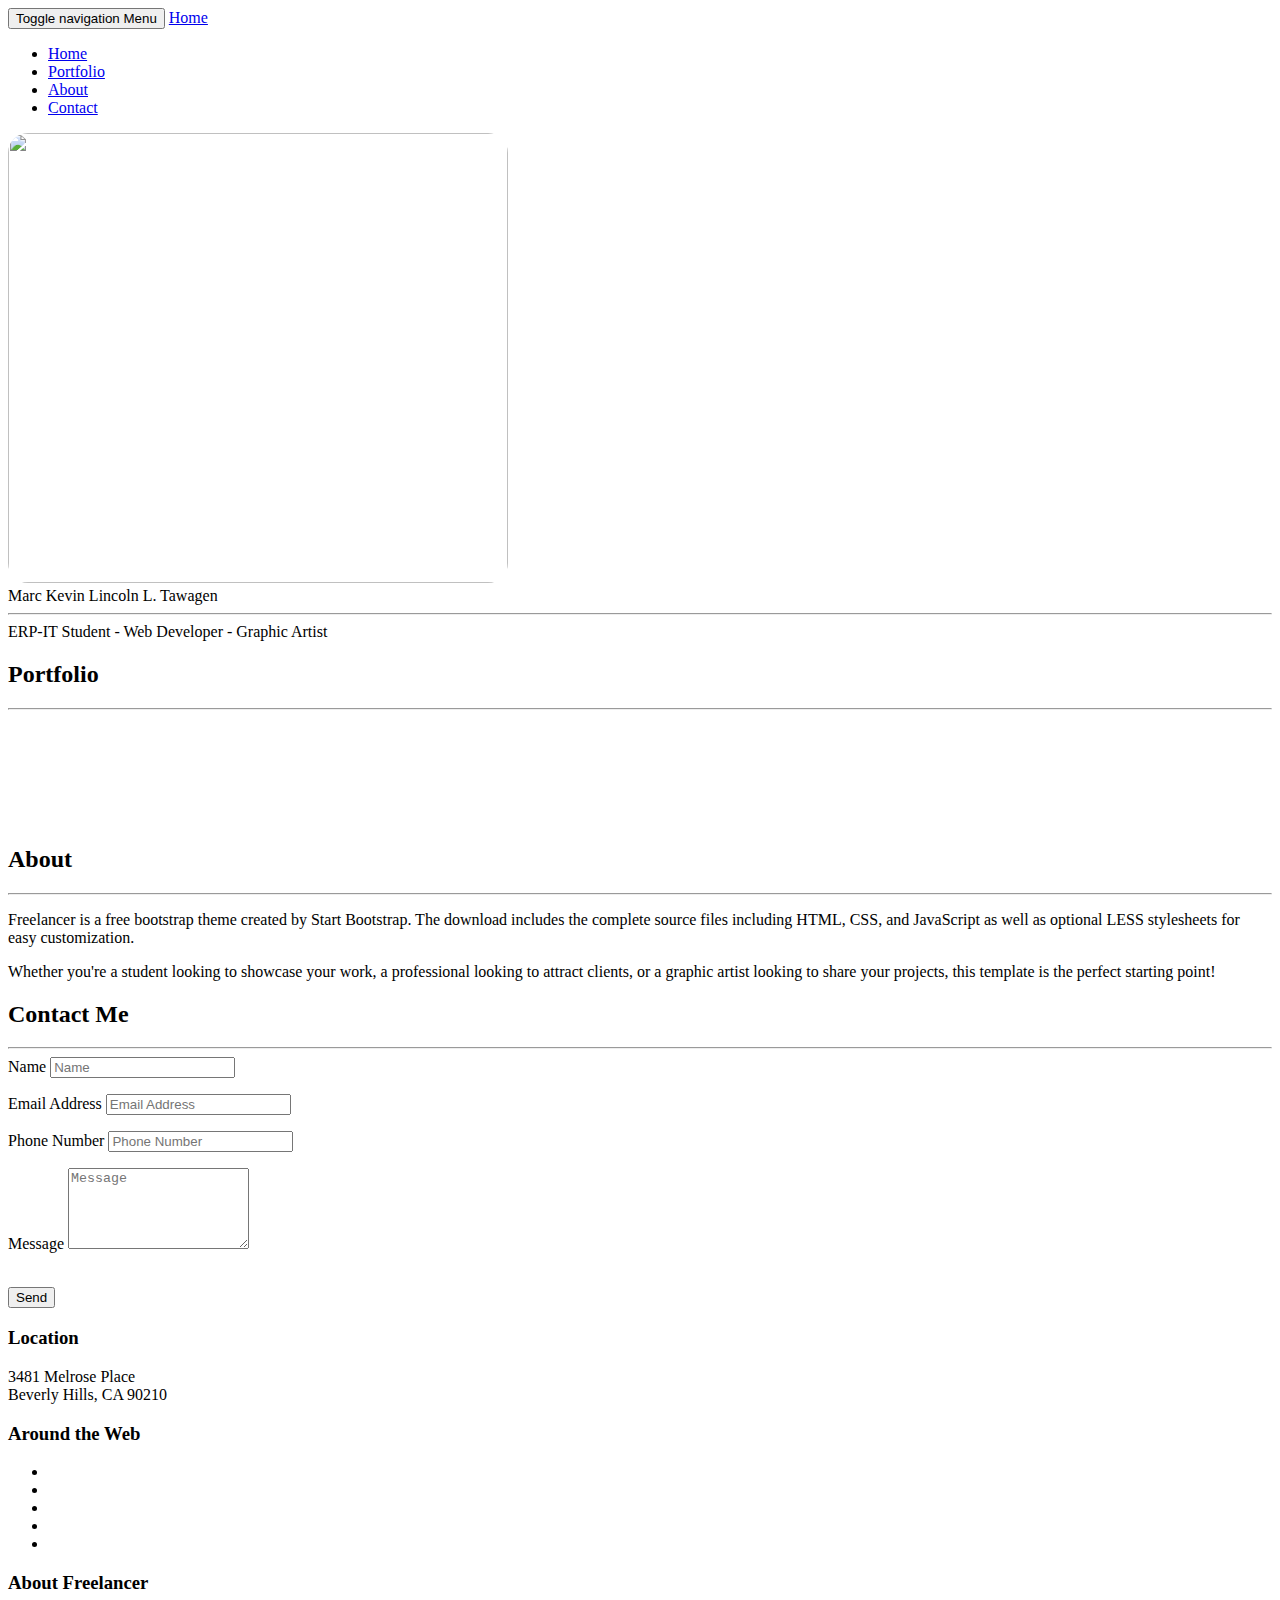
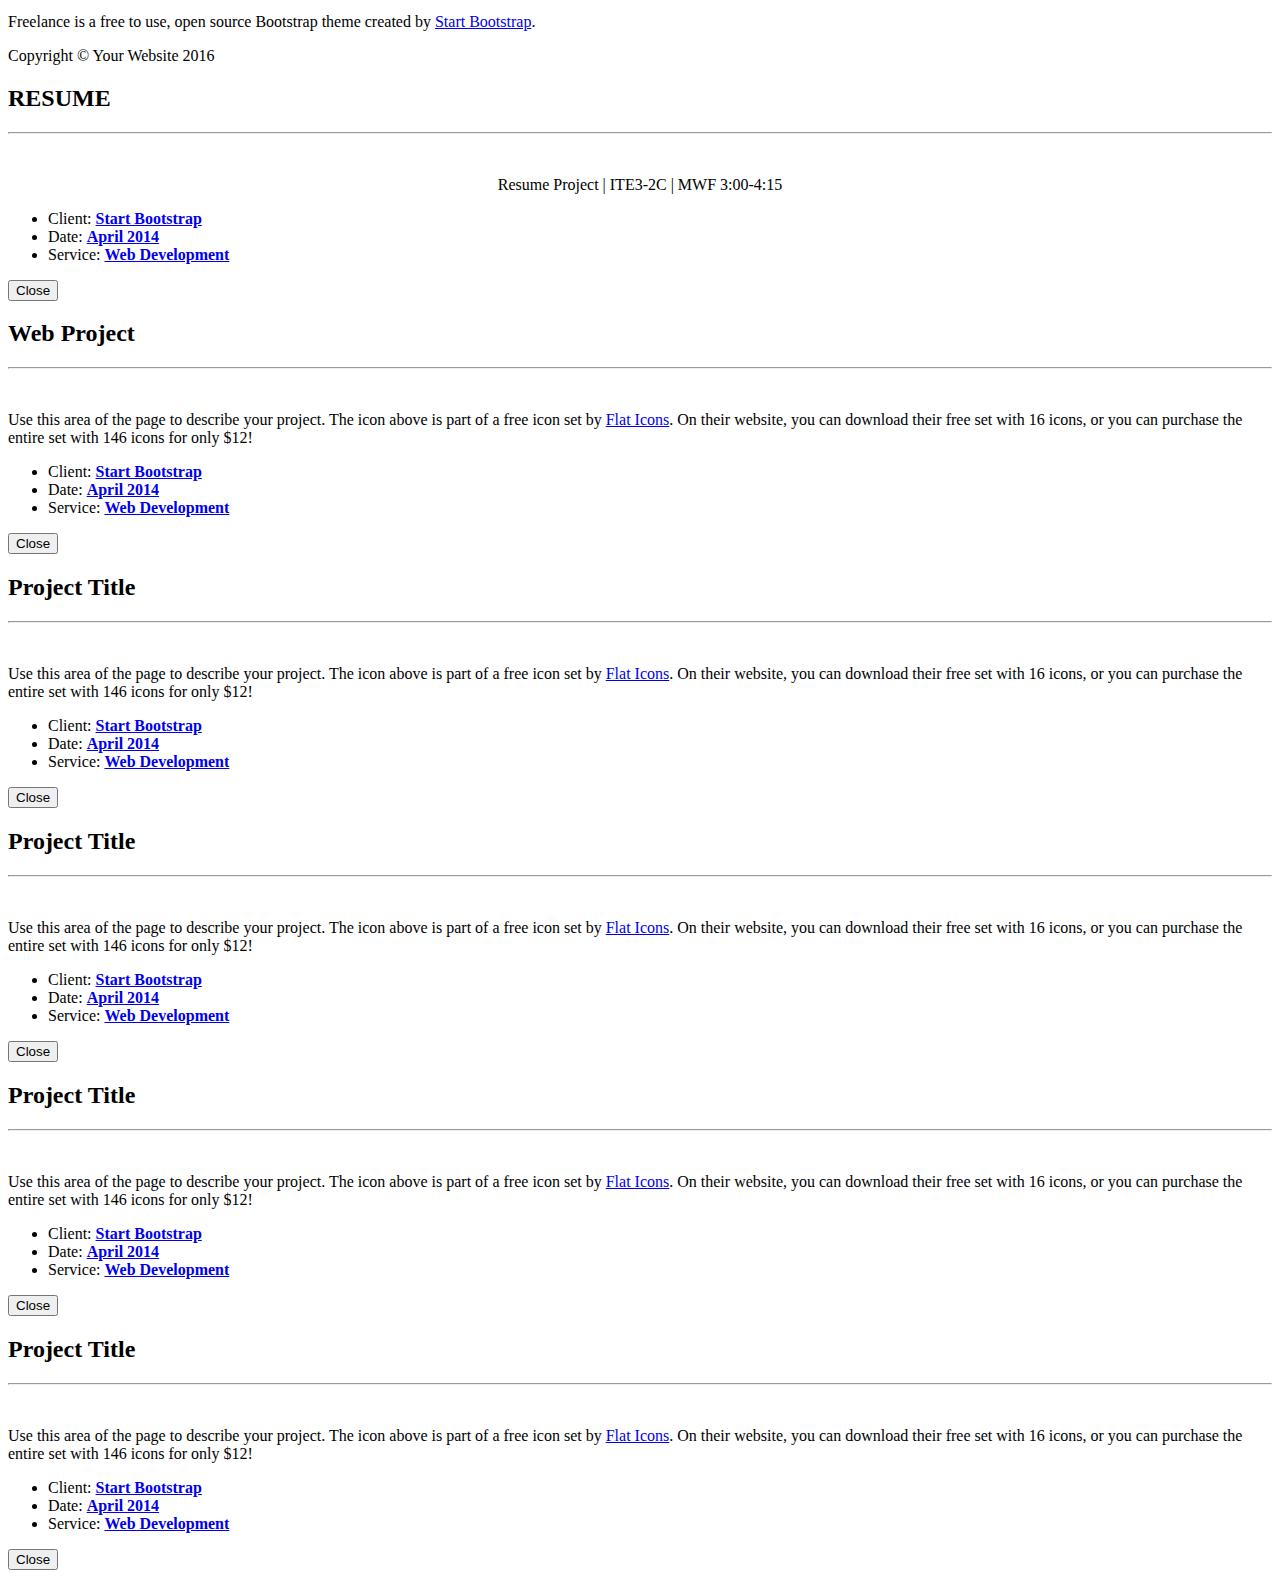
==== index.html @ cbc8b7be "Update index.html" ====
<!DOCTYPE html>
<html lang="en">

<head>

    <meta charset="utf-8">
    <meta http-equiv="X-UA-Compatible" content="IE=edge">
    <meta name="viewport" content="width=device-width, initial-scale=1">
    <meta name="description" content="">
    <meta name="author" content="">

    <title>Tawagen, Marc Kevin Lincoln L.</title>

    <!-- Bootstrap Core CSS -->
    <link href="vendor/bootstrap/css/bootstrap.min.css" rel="stylesheet">

    <!-- Theme CSS -->
    <link href="css/freelancer.min.css" rel="stylesheet">

    <!-- Custom Fonts -->
    <link href="vendor/font-awesome/css/font-awesome.min.css" rel="stylesheet" type="text/css">
    <link href="https://fonts.googleapis.com/css?family=Montserrat:400,700" rel="stylesheet" type="text/css">
    <link href="https://fonts.googleapis.com/css?family=Lato:400,700,400italic,700italic" rel="stylesheet" type="text/css">

    <!-- HTML5 Shim and Respond.js IE8 support of HTML5 elements and media queries -->
    <!-- WARNING: Respond.js doesn't work if you view the page via file:// -->
    <!--[if lt IE 9]>
        <script src="https://oss.maxcdn.com/libs/html5shiv/3.7.0/html5shiv.js"></script>
        <script src="https://oss.maxcdn.com/libs/respond.js/1.4.2/respond.min.js"></script>
    <![endif]-->

</head>

<body id="page-top" class="index">

    <!-- Navigation -->
    <nav id="mainNav" class="navbar navbar-default navbar-fixed-top navbar-custom">
        <div class="container">
            <!-- Brand and toggle get grouped for better mobile display -->
            <div class="navbar-header page-scroll">
                <button type="button" class="navbar-toggle" data-toggle="collapse" data-target="#bs-example-navbar-collapse-1">
                    <span class="sr-only">Toggle navigation</span> Menu <i class="fa fa-bars"></i>
                </button>
                <a class="navbar-brand" href="#page-top">Home</a>
            </div>

            <!-- Collect the nav links, forms, and other content for toggling -->
            <div class="collapse navbar-collapse" id="bs-example-navbar-collapse-1">
                <ul class="nav navbar-nav navbar-right">
                    <li class="hidden">
                        <a href="#page-top">Home</a>
                    </li>
                    <li class="page-scroll">
                        <a href="#portfolio">Portfolio</a>
                    </li>
                    <li class="page-scroll">
                        <a href="#about">About</a>
                    </li>
                    <li class="page-scroll">
                        <a href="#contact">Contact</a>
                    </li>
                </ul>
            </div>
            <!-- /.navbar-collapse -->
        </div>
        <!-- /.container-fluid -->
    </nav>

    <!-- Header -->
    <header>
        <div class="container">
            <div class="row">
                <div class="col-lg-12">
                    <img class="img-responsive" src="img/image.jpg" alt="" style="border-radius: 20px 20px 20px 20px; width: 500px; height: 450px">
                    <div class="intro-text">
                        <span class="name">Marc Kevin Lincoln L. Tawagen</span>
                        <hr class="star-light">
                        <span class="skills">ERP-IT Student - Web Developer - Graphic Artist </span>
                    </div>
                </div>
            </div>
        </div>
    </header>

    <!-- Portfolio Grid Section -->
    <section id="portfolio">
        <div class="container">
            <div class="row">
                <div class="col-lg-12 text-center">
                    <h2>Portfolio</h2>
                    <hr class="star-primary">
                </div>
            </div>
            <div class="row">
                <div class="col-sm-4 portfolio-item">
                    <a href="#portfolioModal1" class="portfolio-link" data-toggle="modal">
                        <div class="caption">
                            <div class="caption-content">
                                <i class="fa fa-search-plus fa-3x"></i>
                            </div>
                        </div>
                        <img src="resume.PNG" class="img-responsive" alt="">
                    </a>
                </div>
                <div class="col-sm-4 portfolio-item">
                    <a href="#portfolioModal2" class="portfolio-link" data-toggle="modal">
                        <div class="caption">
                            <div class="caption-content">
                                <i class="fa fa-search-plus fa-3x"></i>
                            </div>
                        </div>
                        <img src="web.PNG" class="img-responsive" alt="">
                    </a>
                </div>
                <div class="col-sm-4 portfolio-item">
                    <a href="#portfolioModal3" class="portfolio-link" data-toggle="modal">
                        <div class="caption">
                            <div class="caption-content">
                                <i class="fa fa-search-plus fa-3x"></i>
                            </div>
                        </div>
                        <img src="img/portfolio/circus.png" class="img-responsive" alt="">
                    </a>
                </div>
                <div class="col-sm-4 portfolio-item">
                    <a href="#portfolioModal4" class="portfolio-link" data-toggle="modal">
                        <div class="caption">
                            <div class="caption-content">
                                <i class="fa fa-search-plus fa-3x"></i>
                            </div>
                        </div>
                        <img src="img/portfolio/game.png" class="img-responsive" alt="">
                    </a>
                </div>
                <div class="col-sm-4 portfolio-item">
                    <a href="#portfolioModal5" class="portfolio-link" data-toggle="modal">
                        <div class="caption">
                            <div class="caption-content">
                                <i class="fa fa-search-plus fa-3x"></i>
                            </div>
                        </div>
                        <img src="img/portfolio/safe.png" class="img-responsive" alt="">
                    </a>
                </div>
                <div class="col-sm-4 portfolio-item">
                    <a href="#portfolioModal6" class="portfolio-link" data-toggle="modal">
                        <div class="caption">
                            <div class="caption-content">
                                <i class="fa fa-search-plus fa-3x"></i>
                            </div>
                        </div>
                        <img src="img/portfolio/submarine.png" class="img-responsive" alt="">
                    </a>
                </div>
            </div>
        </div>
    </section>

    <!-- About Section -->
    <section class="success" id="about">
        <div class="container">
            <div class="row">
                <div class="col-lg-12 text-center">
                    <h2>About</h2>
                    <hr class="star-light">
                </div>
            </div>
            <div class="row">
                <div class="col-lg-4 col-lg-offset-2">
                    <p>Freelancer is a free bootstrap theme created by Start Bootstrap. The download includes the complete source files including HTML, CSS, and JavaScript as well as optional LESS stylesheets for easy customization.</p>
                </div>
                <div class="col-lg-4">
                    <p>Whether you're a student looking to showcase your work, a professional looking to attract clients, or a graphic artist looking to share your projects, this template is the perfect starting point!</p>
                </div>
            </div>
        </div>
    </section>

    <!-- Contact Section -->
    <section id="contact">
        <div class="container">
            <div class="row">
                <div class="col-lg-12 text-center">
                    <h2>Contact Me</h2>
                    <hr class="star-primary">
                </div>
            </div>
            <div class="row">
                <div class="col-lg-8 col-lg-offset-2">
                    <!-- To configure the contact form email address, go to mail/contact_me.php and update the email address in the PHP file on line 19. -->
                    <!-- The form should work on most web servers, but if the form is not working you may need to configure your web server differently. -->
                    <form name="sentMessage" id="contactForm" novalidate>
                        <div class="row control-group">
                            <div class="form-group col-xs-12 floating-label-form-group controls">
                                <label>Name</label>
                                <input type="text" class="form-control" placeholder="Name" id="name" required data-validation-required-message="Please enter your name.">
                                <p class="help-block text-danger"></p>
                            </div>
                        </div>
                        <div class="row control-group">
                            <div class="form-group col-xs-12 floating-label-form-group controls">
                                <label>Email Address</label>
                                <input type="email" class="form-control" placeholder="Email Address" id="email" required data-validation-required-message="Please enter your email address.">
                                <p class="help-block text-danger"></p>
                            </div>
                        </div>
                        <div class="row control-group">
                            <div class="form-group col-xs-12 floating-label-form-group controls">
                                <label>Phone Number</label>
                                <input type="tel" class="form-control" placeholder="Phone Number" id="phone" required data-validation-required-message="Please enter your phone number.">
                                <p class="help-block text-danger"></p>
                            </div>
                        </div>
                        <div class="row control-group">
                            <div class="form-group col-xs-12 floating-label-form-group controls">
                                <label>Message</label>
                                <textarea rows="5" class="form-control" placeholder="Message" id="message" required data-validation-required-message="Please enter a message."></textarea>
                                <p class="help-block text-danger"></p>
                            </div>
                        </div>
                        <br>
                        <div id="success"></div>
                        <div class="row">
                            <div class="form-group col-xs-12">
                                <button type="submit" class="btn btn-success btn-lg">Send</button>
                            </div>
                        </div>
                    </form>
                </div>
            </div>
        </div>
    </section>

    <!-- Footer -->
    <footer class="text-center">
        <div class="footer-above">
            <div class="container">
                <div class="row">
                    <div class="footer-col col-md-4">
                        <h3>Location</h3>
                        <p>3481 Melrose Place
                            <br>Beverly Hills, CA 90210</p>
                    </div>
                    <div class="footer-col col-md-4">
                        <h3>Around the Web</h3>
                        <ul class="list-inline">
                            <li>
                                <a href="#" class="btn-social btn-outline"><i class="fa fa-fw fa-facebook"></i></a>
                            </li>
                            <li>
                                <a href="#" class="btn-social btn-outline"><i class="fa fa-fw fa-google-plus"></i></a>
                            </li>
                            <li>
                                <a href="#" class="btn-social btn-outline"><i class="fa fa-fw fa-twitter"></i></a>
                            </li>
                            <li>
                                <a href="#" class="btn-social btn-outline"><i class="fa fa-fw fa-linkedin"></i></a>
                            </li>
                            <li>
                                <a href="#" class="btn-social btn-outline"><i class="fa fa-fw fa-dribbble"></i></a>
                            </li>
                        </ul>
                    </div>
                    <div class="footer-col col-md-4">
                        <h3>About Freelancer</h3>
                        <p>Freelance is a free to use, open source Bootstrap theme created by <a href="http://startbootstrap.com">Start Bootstrap</a>.</p>
                    </div>
                </div>
            </div>
        </div>
        <div class="footer-below">
            <div class="container">
                <div class="row">
                    <div class="col-lg-12">
                        Copyright &copy; Your Website 2016
                    </div>
                </div>
            </div>
        </div>
    </footer>

    <!-- Scroll to Top Button (Only visible on small and extra-small screen sizes) -->
    <div class="scroll-top page-scroll hidden-sm hidden-xs hidden-lg hidden-md">
        <a class="btn btn-primary" href="#page-top">
            <i class="fa fa-chevron-up"></i>
        </a>
    </div>

    <!-- Portfolio Modals -->
    <div class="portfolio-modal modal fade" id="portfolioModal1" tabindex="-1" role="dialog" aria-hidden="true">
        <div class="modal-content">
            <div class="close-modal" data-dismiss="modal">
                <div class="lr">
                    <div class="rl">
                    </div>
                </div>
            </div>
            <div class="container">
                <div class="row">
                    <div class="col-lg-8 col-lg-offset-2">
                        <div class="modal-body">
                            <h2>RESUME</h2>
                            <hr class="star-primary">
                            <a href="Resume.html">
                            <img src="resume.PNG" class="img-responsive img-centered" alt="">
                            </a>
                            <p style="text-align: center">Resume Project | ITE3-2C | MWF 3:00-4:15</p>
                            <ul class="list-inline item-details">
                                <li>Client:
                                    <strong><a href="http://startbootstrap.com">Start Bootstrap</a>
                                    </strong>
                                </li>
                                <li>Date:
                                    <strong><a href="http://startbootstrap.com">April 2014</a>
                                    </strong>
                                </li>
                                <li>Service:
                                    <strong><a href="http://startbootstrap.com">Web Development</a>
                                    </strong>
                                </li>
                            </ul>
                            <button type="button" class="btn btn-default" data-dismiss="modal"><i class="fa fa-times"></i> Close</button>
                        </div>
                    </div>
                </div>
            </div>
        </div>
    </div>
    <div class="portfolio-modal modal fade" id="portfolioModal2" tabindex="-1" role="dialog" aria-hidden="true">
        <div class="modal-content">
            <div class="close-modal" data-dismiss="modal">
                <div class="lr">
                    <div class="rl">
                    </div>
                </div>
            </div>
            <div class="container">
                <div class="row">
                    <div class="col-lg-8 col-lg-offset-2">
                        <div class="modal-body">
                            <h2>Web Project</h2>
                            <hr class="star-primary">
                            <a href="UC Online Shop.html">
                            <img src="web.PNG" class="img-responsive img-centered" alt="">
                            </a>
                            <p>Use this area of the page to describe your project. The icon above is part of a free icon set by <a href="https://sellfy.com/p/8Q9P/jV3VZ/">Flat Icons</a>. On their website, you can download their free set with 16 icons, or you can purchase the entire set with 146 icons for only $12!</p>
                            <ul class="list-inline item-details">
                                <li>Client:
                                    <strong><a href="http://startbootstrap.com">Start Bootstrap</a>
                                    </strong>
                                </li>
                                <li>Date:
                                    <strong><a href="http://startbootstrap.com">April 2014</a>
                                    </strong>
                                </li>
                                <li>Service:
                                    <strong><a href="http://startbootstrap.com">Web Development</a>
                                    </strong>
                                </li>
                            </ul>
                            <button type="button" class="btn btn-default" data-dismiss="modal"><i class="fa fa-times"></i> Close</button>
                        </div>
                    </div>
                </div>
            </div>
        </div>
    </div>
    <div class="portfolio-modal modal fade" id="portfolioModal3" tabindex="-1" role="dialog" aria-hidden="true">
        <div class="modal-content">
            <div class="close-modal" data-dismiss="modal">
                <div class="lr">
                    <div class="rl">
                    </div>
                </div>
            </div>
            <div class="container">
                <div class="row">
                    <div class="col-lg-8 col-lg-offset-2">
                        <div class="modal-body">
                            <h2>Project Title</h2>
                            <hr class="star-primary">
                            <img src="img/portfolio/circus.png" class="img-responsive img-centered" alt="">
                            <p>Use this area of the page to describe your project. The icon above is part of a free icon set by <a href="https://sellfy.com/p/8Q9P/jV3VZ/">Flat Icons</a>. On their website, you can download their free set with 16 icons, or you can purchase the entire set with 146 icons for only $12!</p>
                            <ul class="list-inline item-details">
                                <li>Client:
                                    <strong><a href="http://startbootstrap.com">Start Bootstrap</a>
                                    </strong>
                                </li>
                                <li>Date:
                                    <strong><a href="http://startbootstrap.com">April 2014</a>
                                    </strong>
                                </li>
                                <li>Service:
                                    <strong><a href="http://startbootstrap.com">Web Development</a>
                                    </strong>
                                </li>
                            </ul>
                            <button type="button" class="btn btn-default" data-dismiss="modal"><i class="fa fa-times"></i> Close</button>
                        </div>
                    </div>
                </div>
            </div>
        </div>
    </div>
    <div class="portfolio-modal modal fade" id="portfolioModal4" tabindex="-1" role="dialog" aria-hidden="true">
        <div class="modal-content">
            <div class="close-modal" data-dismiss="modal">
                <div class="lr">
                    <div class="rl">
                    </div>
                </div>
            </div>
            <div class="container">
                <div class="row">
                    <div class="col-lg-8 col-lg-offset-2">
                        <div class="modal-body">
                            <h2>Project Title</h2>
                            <hr class="star-primary">
                            <img src="img/portfolio/game.png" class="img-responsive img-centered" alt="">
                            <p>Use this area of the page to describe your project. The icon above is part of a free icon set by <a href="https://sellfy.com/p/8Q9P/jV3VZ/">Flat Icons</a>. On their website, you can download their free set with 16 icons, or you can purchase the entire set with 146 icons for only $12!</p>
                            <ul class="list-inline item-details">
                                <li>Client:
                                    <strong><a href="http://startbootstrap.com">Start Bootstrap</a>
                                    </strong>
                                </li>
                                <li>Date:
                                    <strong><a href="http://startbootstrap.com">April 2014</a>
                                    </strong>
                                </li>
                                <li>Service:
                                    <strong><a href="http://startbootstrap.com">Web Development</a>
                                    </strong>
                                </li>
                            </ul>
                            <button type="button" class="btn btn-default" data-dismiss="modal"><i class="fa fa-times"></i> Close</button>
                        </div>
                    </div>
                </div>
            </div>
        </div>
    </div>
    <div class="portfolio-modal modal fade" id="portfolioModal5" tabindex="-1" role="dialog" aria-hidden="true">
        <div class="modal-content">
            <div class="close-modal" data-dismiss="modal">
                <div class="lr">
                    <div class="rl">
                    </div>
                </div>
            </div>
            <div class="container">
                <div class="row">
                    <div class="col-lg-8 col-lg-offset-2">
                        <div class="modal-body">
                            <h2>Project Title</h2>
                            <hr class="star-primary">
                            <img src="img/portfolio/safe.png" class="img-responsive img-centered" alt="">
                            <p>Use this area of the page to describe your project. The icon above is part of a free icon set by <a href="https://sellfy.com/p/8Q9P/jV3VZ/">Flat Icons</a>. On their website, you can download their free set with 16 icons, or you can purchase the entire set with 146 icons for only $12!</p>
                            <ul class="list-inline item-details">
                                <li>Client:
                                    <strong><a href="http://startbootstrap.com">Start Bootstrap</a>
                                    </strong>
                                </li>
                                <li>Date:
                                    <strong><a href="http://startbootstrap.com">April 2014</a>
                                    </strong>
                                </li>
                                <li>Service:
                                    <strong><a href="http://startbootstrap.com">Web Development</a>
                                    </strong>
                                </li>
                            </ul>
                            <button type="button" class="btn btn-default" data-dismiss="modal"><i class="fa fa-times"></i> Close</button>
                        </div>
                    </div>
                </div>
            </div>
        </div>
    </div>
    <div class="portfolio-modal modal fade" id="portfolioModal6" tabindex="-1" role="dialog" aria-hidden="true">
        <div class="modal-content">
            <div class="close-modal" data-dismiss="modal">
                <div class="lr">
                    <div class="rl">
                    </div>
                </div>
            </div>
            <div class="container">
                <div class="row">
                    <div class="col-lg-8 col-lg-offset-2">
                        <div class="modal-body">
                            <h2>Project Title</h2>
                            <hr class="star-primary">
                            <img src="img/portfolio/submarine.png" class="img-responsive img-centered" alt="">
                            <p>Use this area of the page to describe your project. The icon above is part of a free icon set by <a href="https://sellfy.com/p/8Q9P/jV3VZ/">Flat Icons</a>. On their website, you can download their free set with 16 icons, or you can purchase the entire set with 146 icons for only $12!</p>
                            <ul class="list-inline item-details">
                                <li>Client:
                                    <strong><a href="http://startbootstrap.com">Start Bootstrap</a>
                                    </strong>
                                </li>
                                <li>Date:
                                    <strong><a href="http://startbootstrap.com">April 2014</a>
                                    </strong>
                                </li>
                                <li>Service:
                                    <strong><a href="http://startbootstrap.com">Web Development</a>
                                    </strong>
                                </li>
                            </ul>
                            <button type="button" class="btn btn-default" data-dismiss="modal"><i class="fa fa-times"></i> Close</button>
                        </div>
                    </div>
                </div>
            </div>
        </div>
    </div>

    <!-- jQuery -->
    <script src="vendor/jquery/jquery.min.js"></script>

    <!-- Bootstrap Core JavaScript -->
    <script src="vendor/bootstrap/js/bootstrap.min.js"></script>

    <!-- Plugin JavaScript -->
    <script src="https://cdnjs.cloudflare.com/ajax/libs/jquery-easing/1.3/jquery.easing.min.js"></script>

    <!-- Contact Form JavaScript -->
    <script src="js/jqBootstrapValidation.js"></script>
    <script src="js/contact_me.js"></script>

    <!-- Theme JavaScript -->
    <script src="js/freelancer.min.js"></script>

</body>

</html>
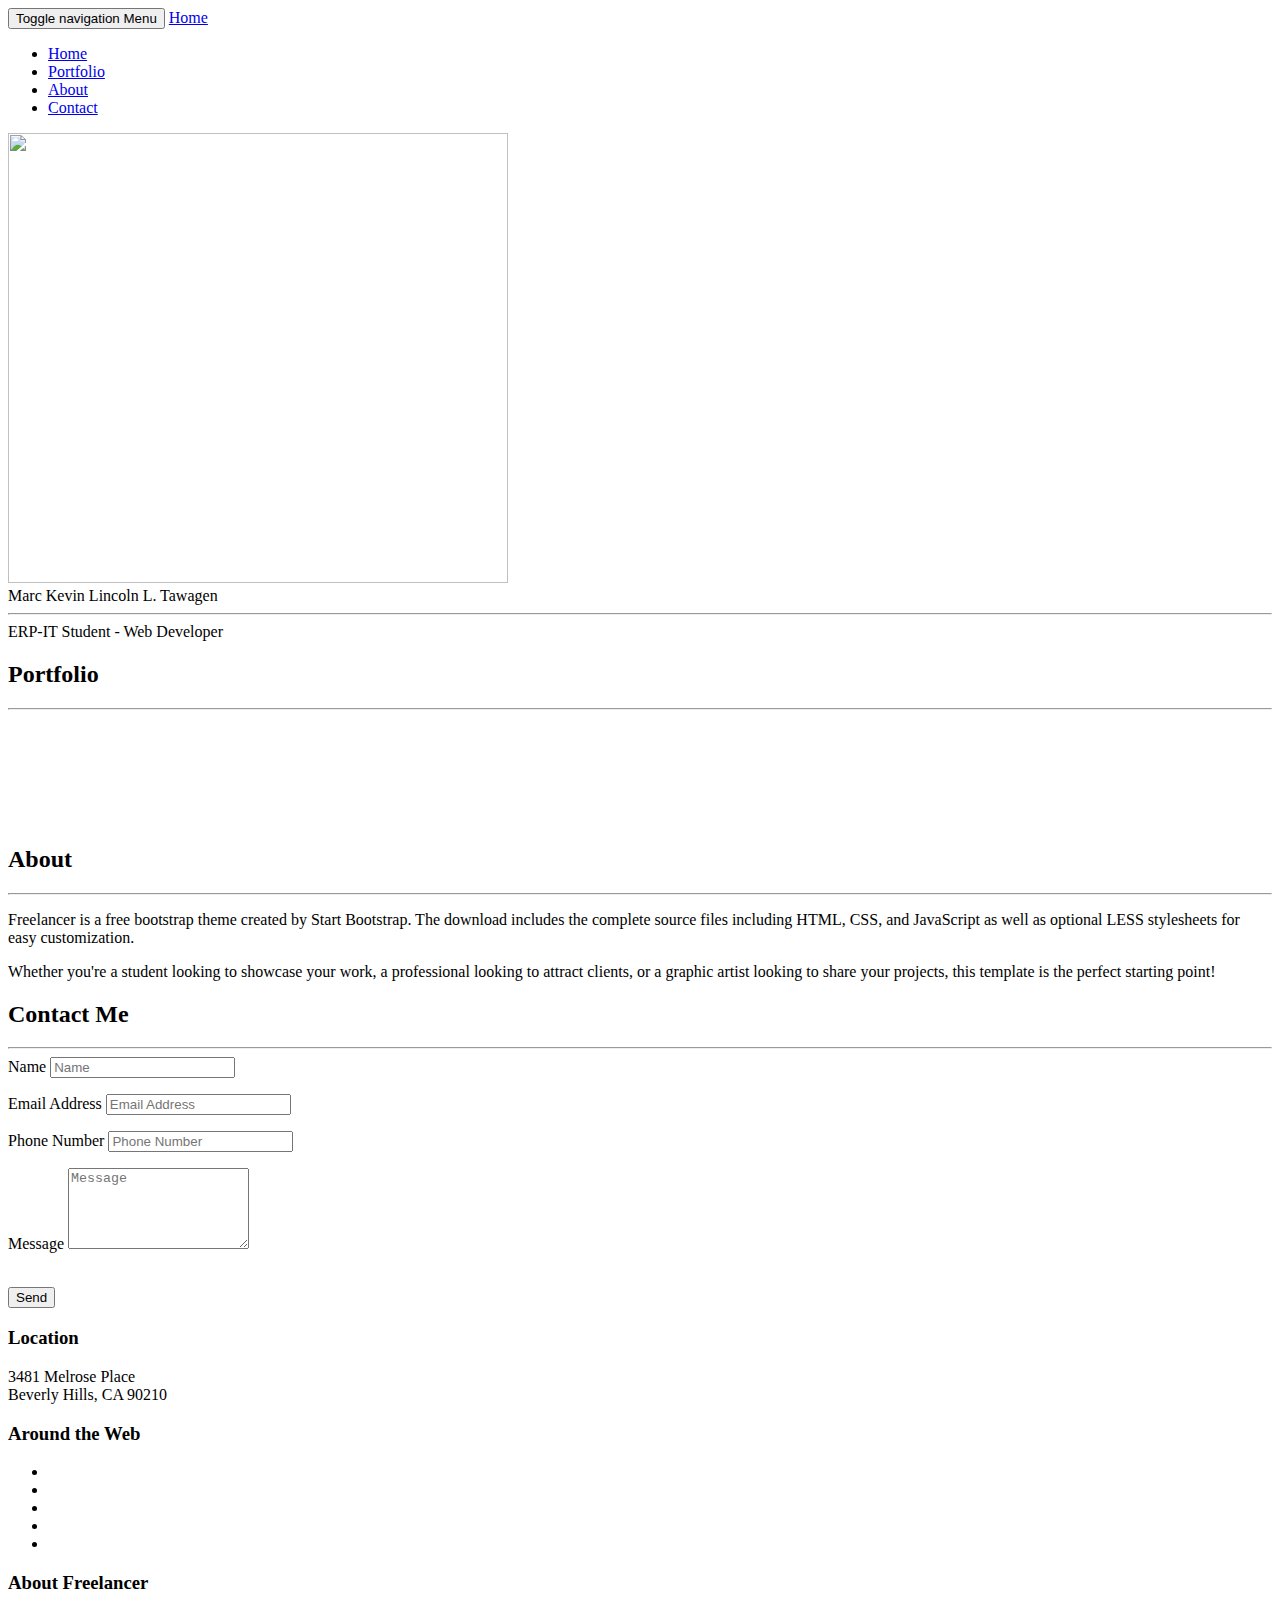
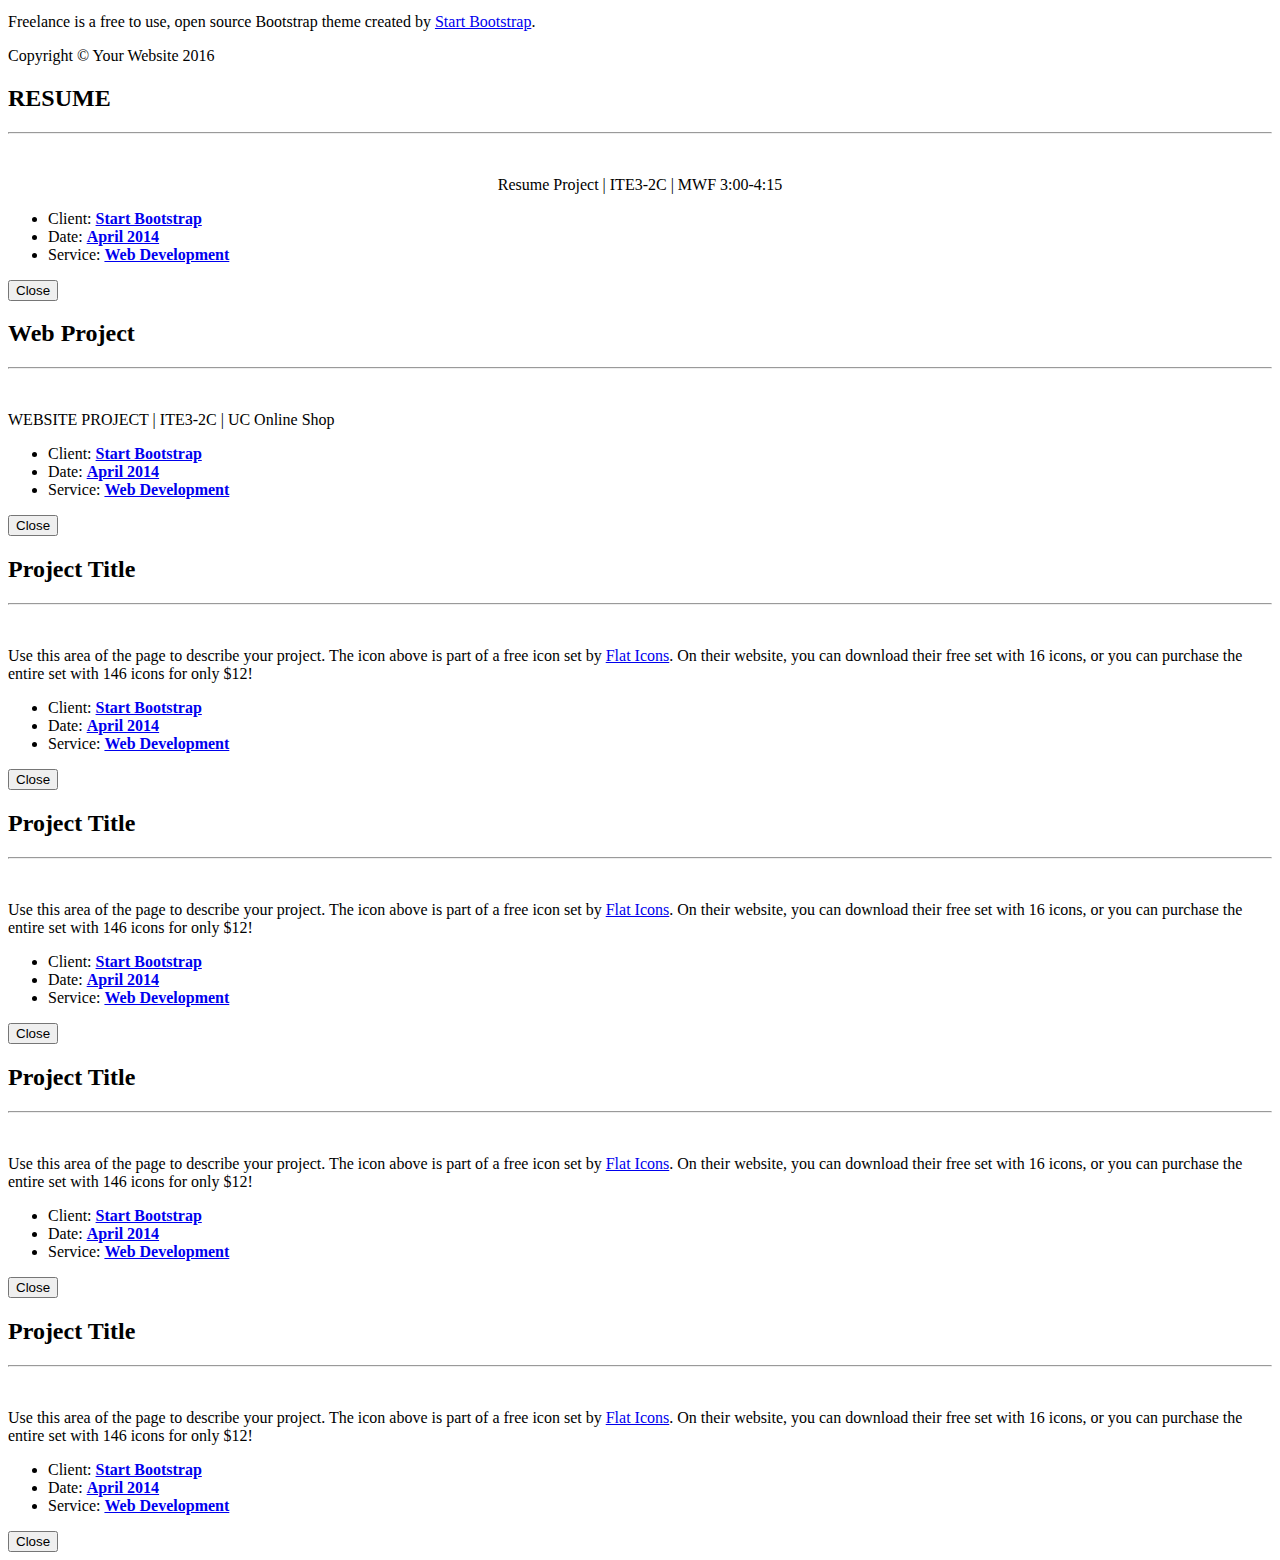
==== commit c4beff95: "Update index.html" ====
--- a/index.html
+++ b/index.html
@@ -71,11 +71,11 @@
         <div class="container">
             <div class="row">
                 <div class="col-lg-12">
-                    <img class="img-responsive" src="img/image.jpg" alt="" style="border-radius: 20px 20px 20px 20px; width: 500px; height: 450px">
+                    <img class="img-circle" src="img/image.jpg" alt="" style="width: 500px; height: 450px">
                     <div class="intro-text">
                         <span class="name">Marc Kevin Lincoln L. Tawagen</span>
                         <hr class="star-light">
-                        <span class="skills">ERP-IT Student - Web Developer - Graphic Artist </span>
+                        <span class="skills">ERP-IT Student - Web Developer </span>
                     </div>
                 </div>
             </div>
@@ -343,7 +343,7 @@
                             <a href="UC Online Shop.html">
                             <img src="web.PNG" class="img-responsive img-centered" alt="">
                             </a>
-                            <p>Use this area of the page to describe your project. The icon above is part of a free icon set by <a href="https://sellfy.com/p/8Q9P/jV3VZ/">Flat Icons</a>. On their website, you can download their free set with 16 icons, or you can purchase the entire set with 146 icons for only $12!</p>
+                            <p>WEBSITE PROJECT | ITE3-2C | UC Online Shop</p>
                             <ul class="list-inline item-details">
                                 <li>Client:
                                     <strong><a href="http://startbootstrap.com">Start Bootstrap</a>
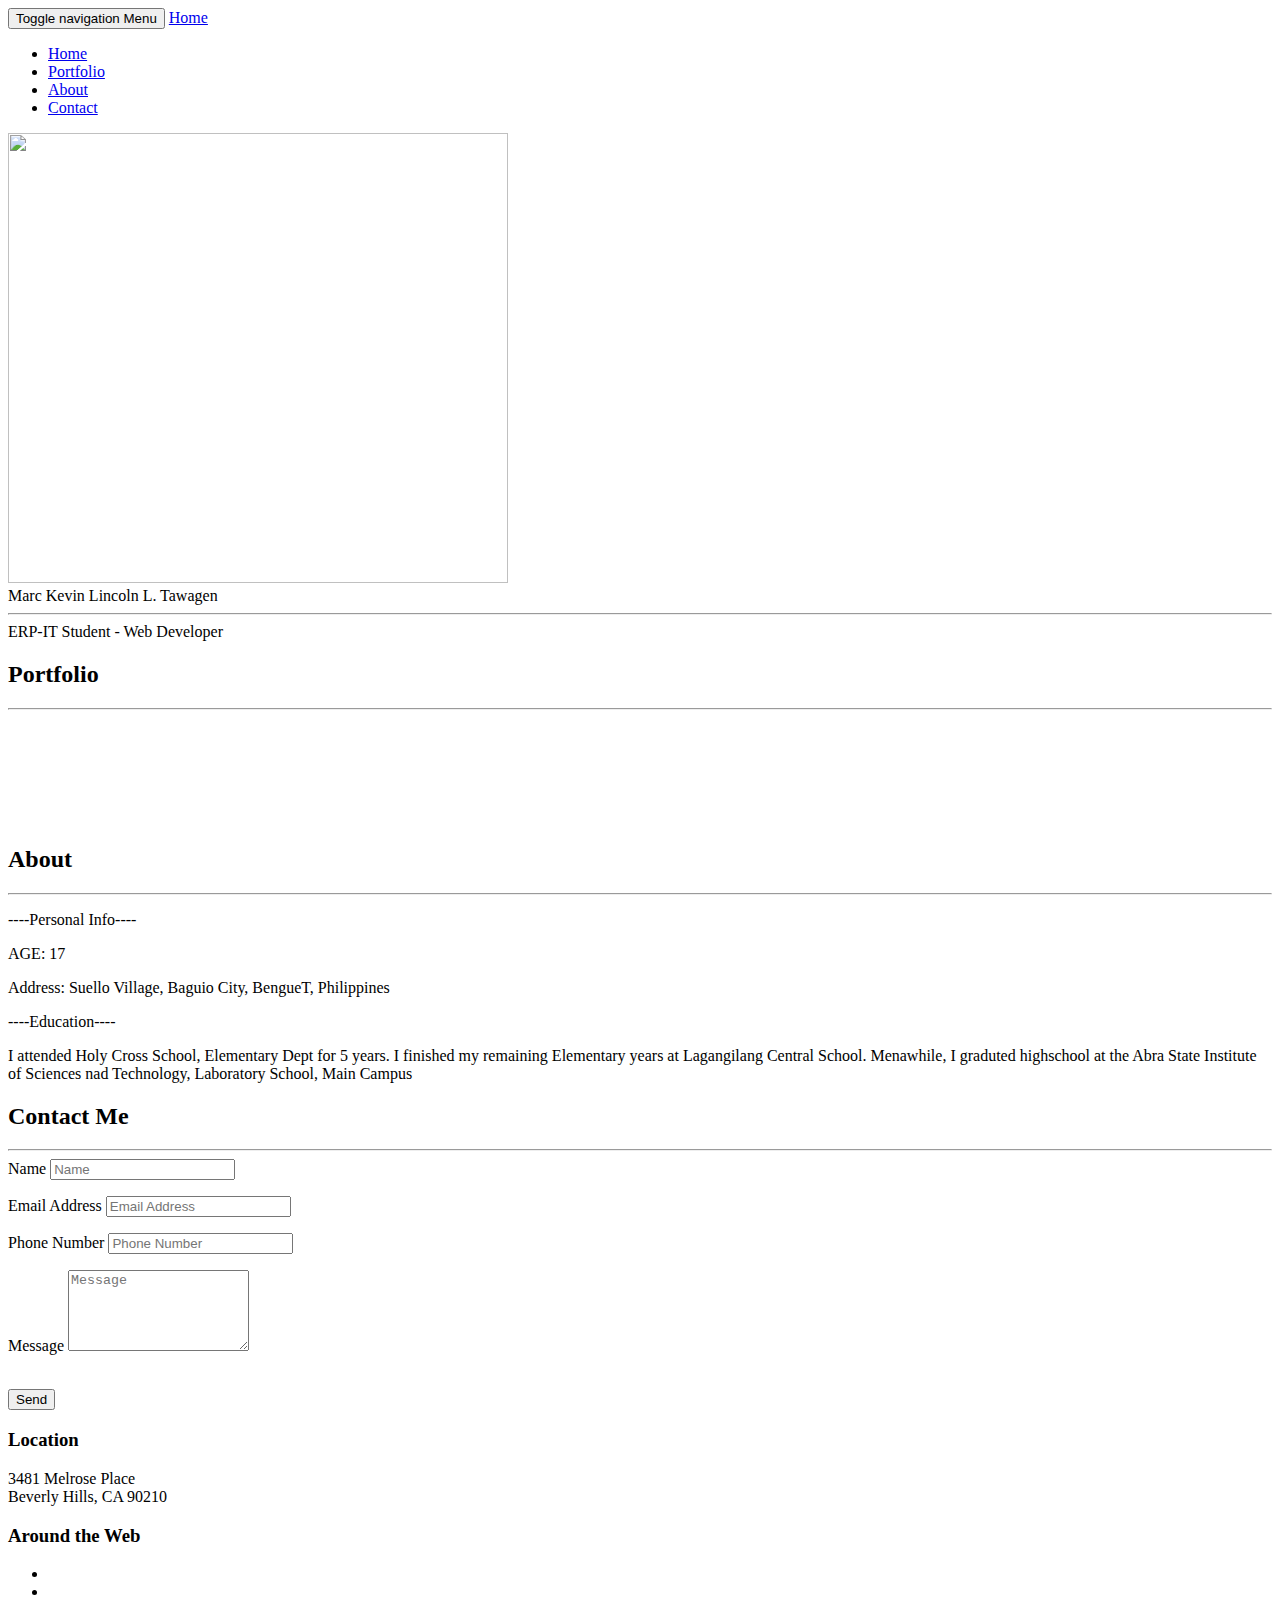
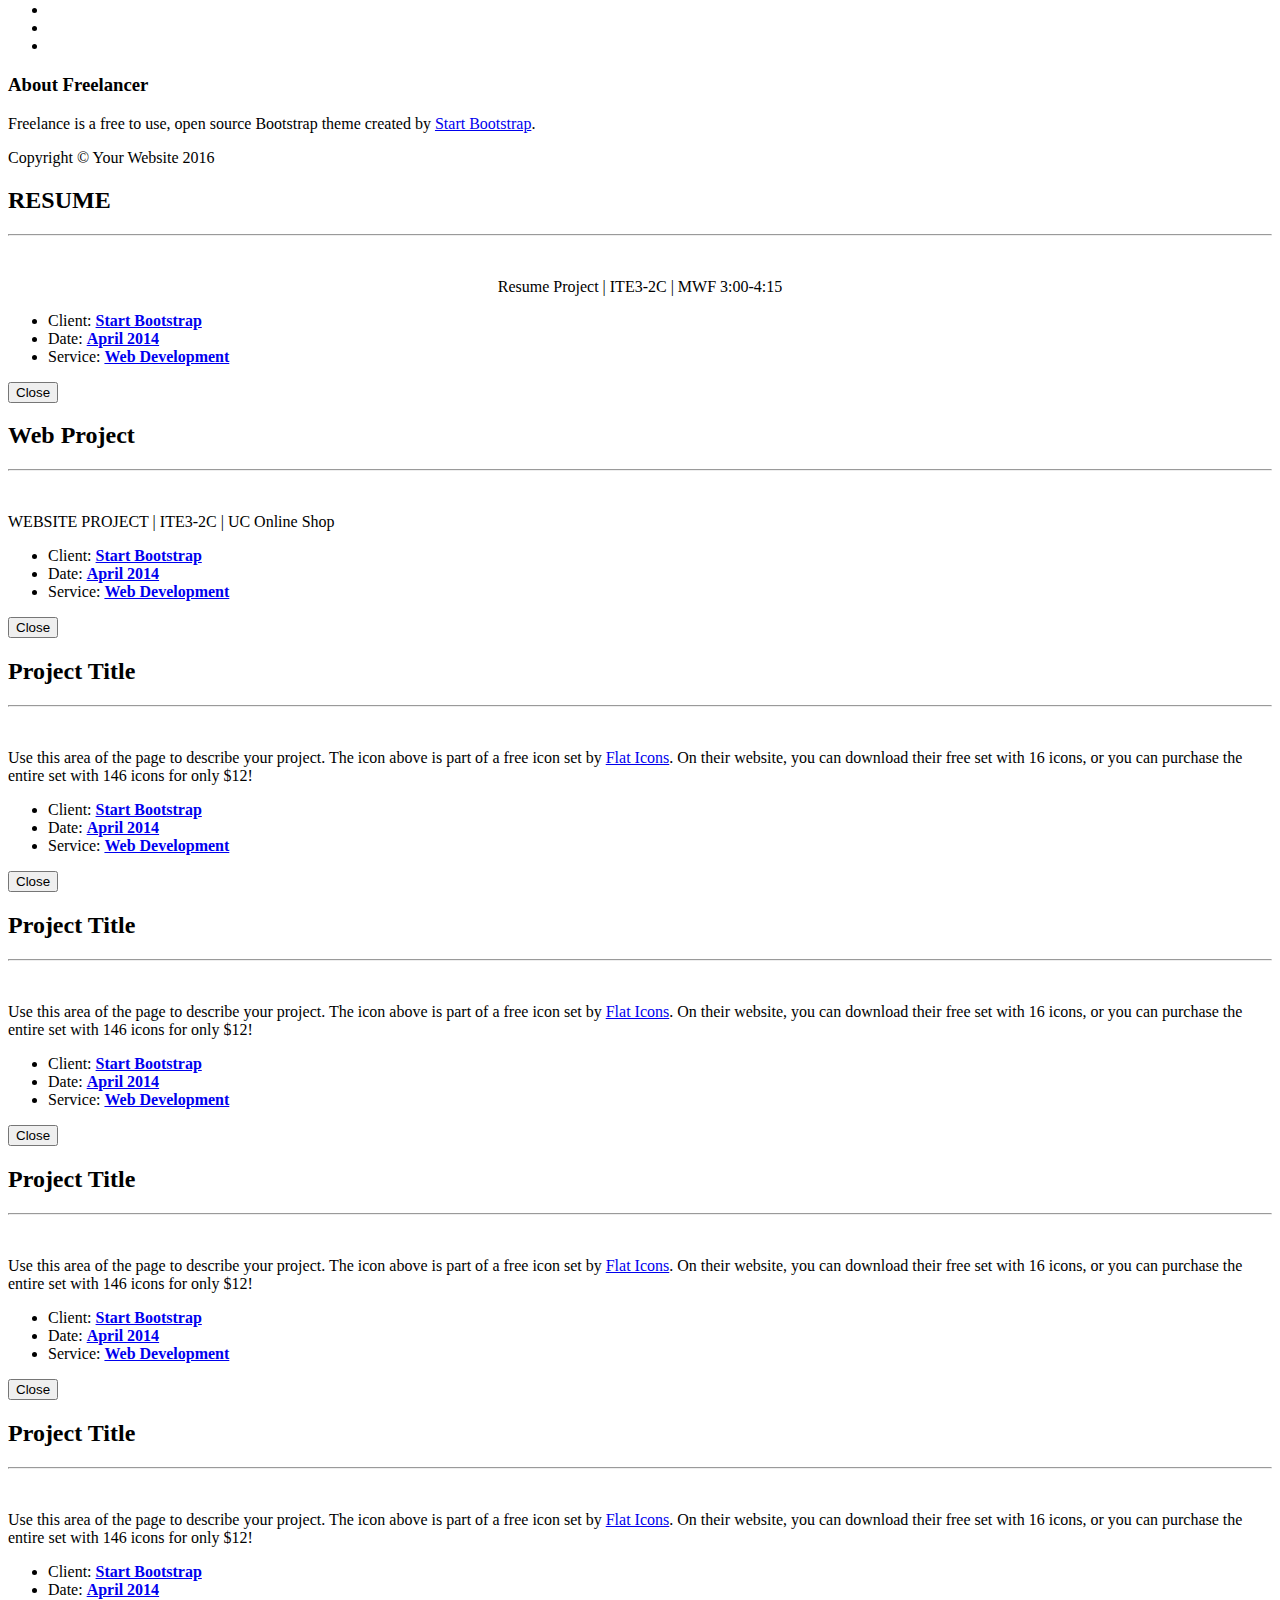
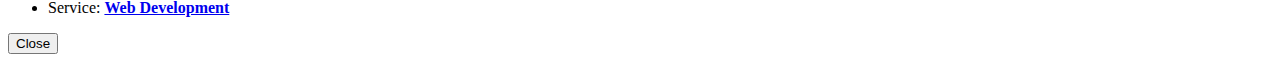
==== commit 6ed4dd20: "Update index.html" ====
--- a/index.html
+++ b/index.html
@@ -167,10 +167,15 @@
             </div>
             <div class="row">
                 <div class="col-lg-4 col-lg-offset-2">
-                    <p>Freelancer is a free bootstrap theme created by Start Bootstrap. The download includes the complete source files including HTML, CSS, and JavaScript as well as optional LESS stylesheets for easy customization.</p>
+                    <p>----Personal Info---- </p>
+                    <p>AGE: 17</p>
+                    <p>Address: Suello Village, Baguio City, BengueT, Philippines</p>
+        
+                    
                 </div>
                 <div class="col-lg-4">
-                    <p>Whether you're a student looking to showcase your work, a professional looking to attract clients, or a graphic artist looking to share your projects, this template is the perfect starting point!</p>
+                    <p>----Education----</p>
+                    <p>I attended Holy Cross School, Elementary Dept for 5 years. I finished my remaining Elementary years at Lagangilang Central School. Menawhile, I graduted highschool at the Abra State Institute of Sciences nad Technology, Laboratory School, Main Campus</p>
                 </div>
             </div>
         </div>
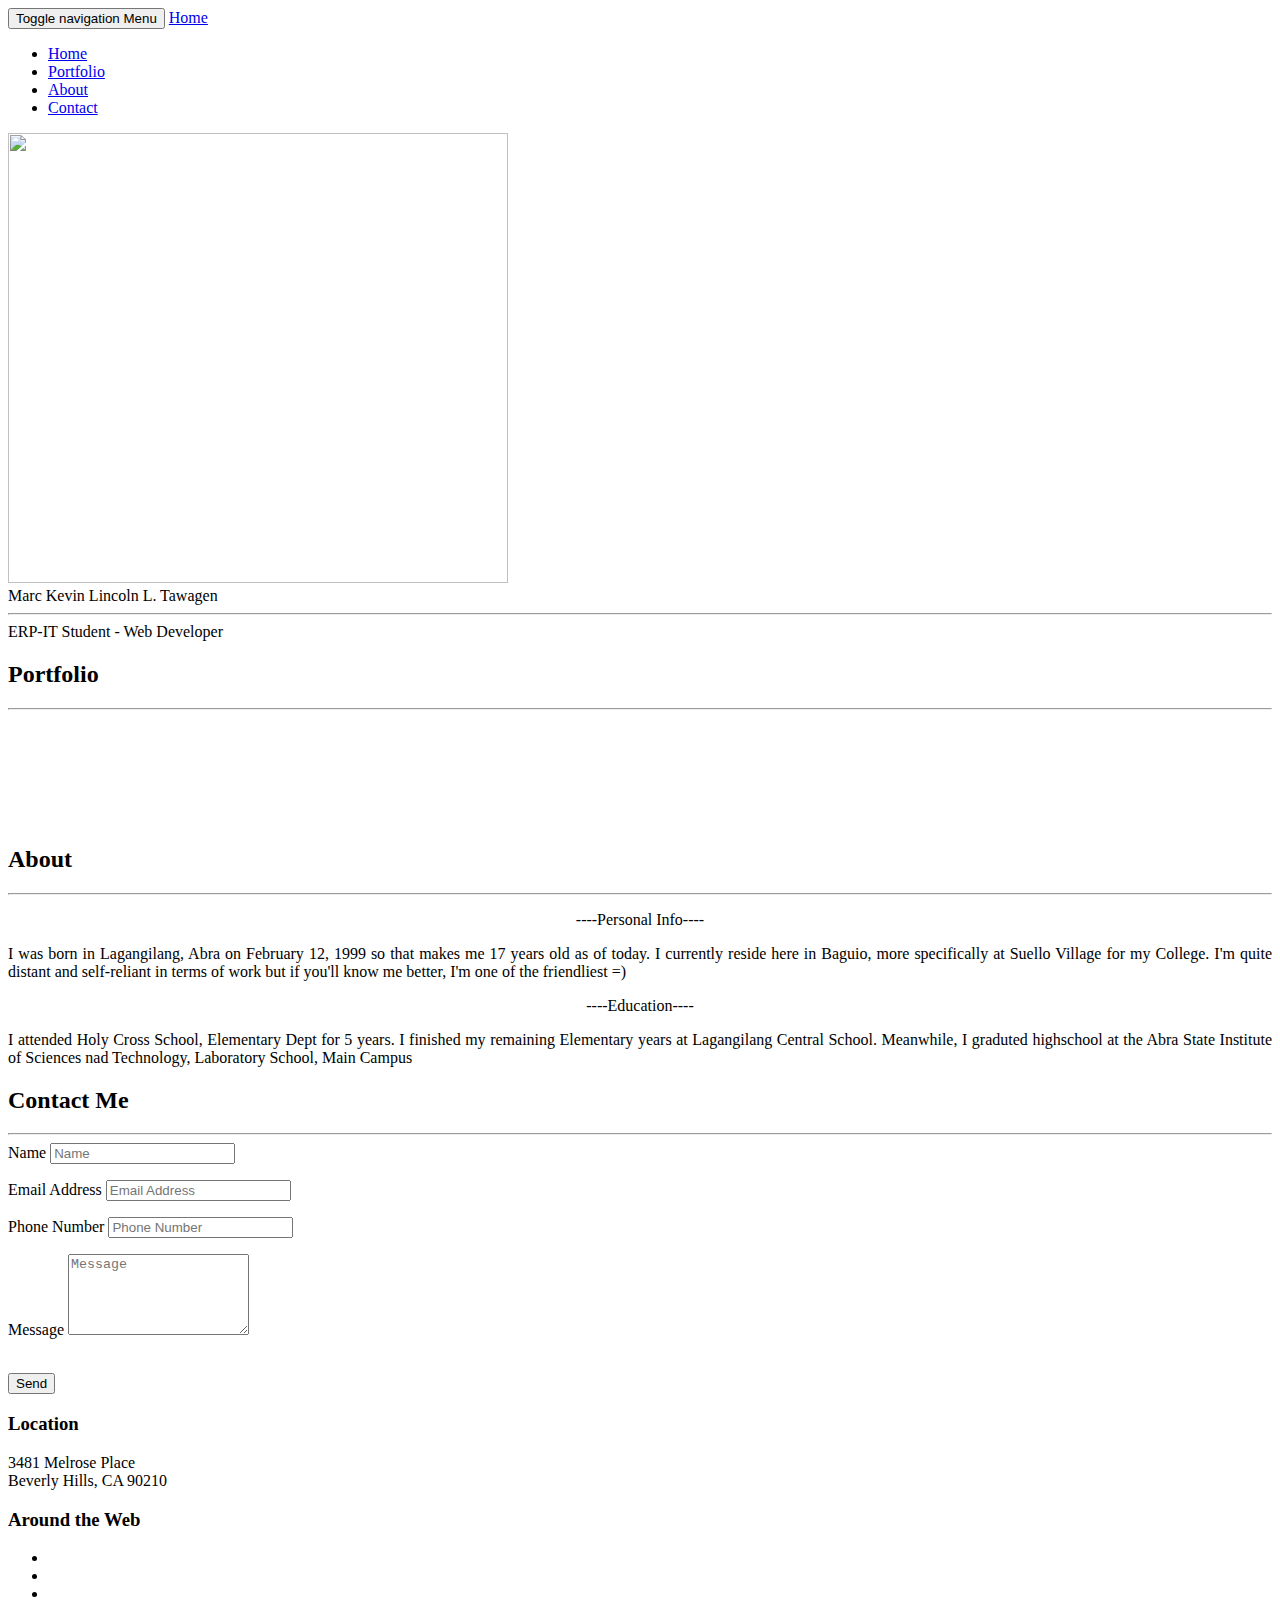
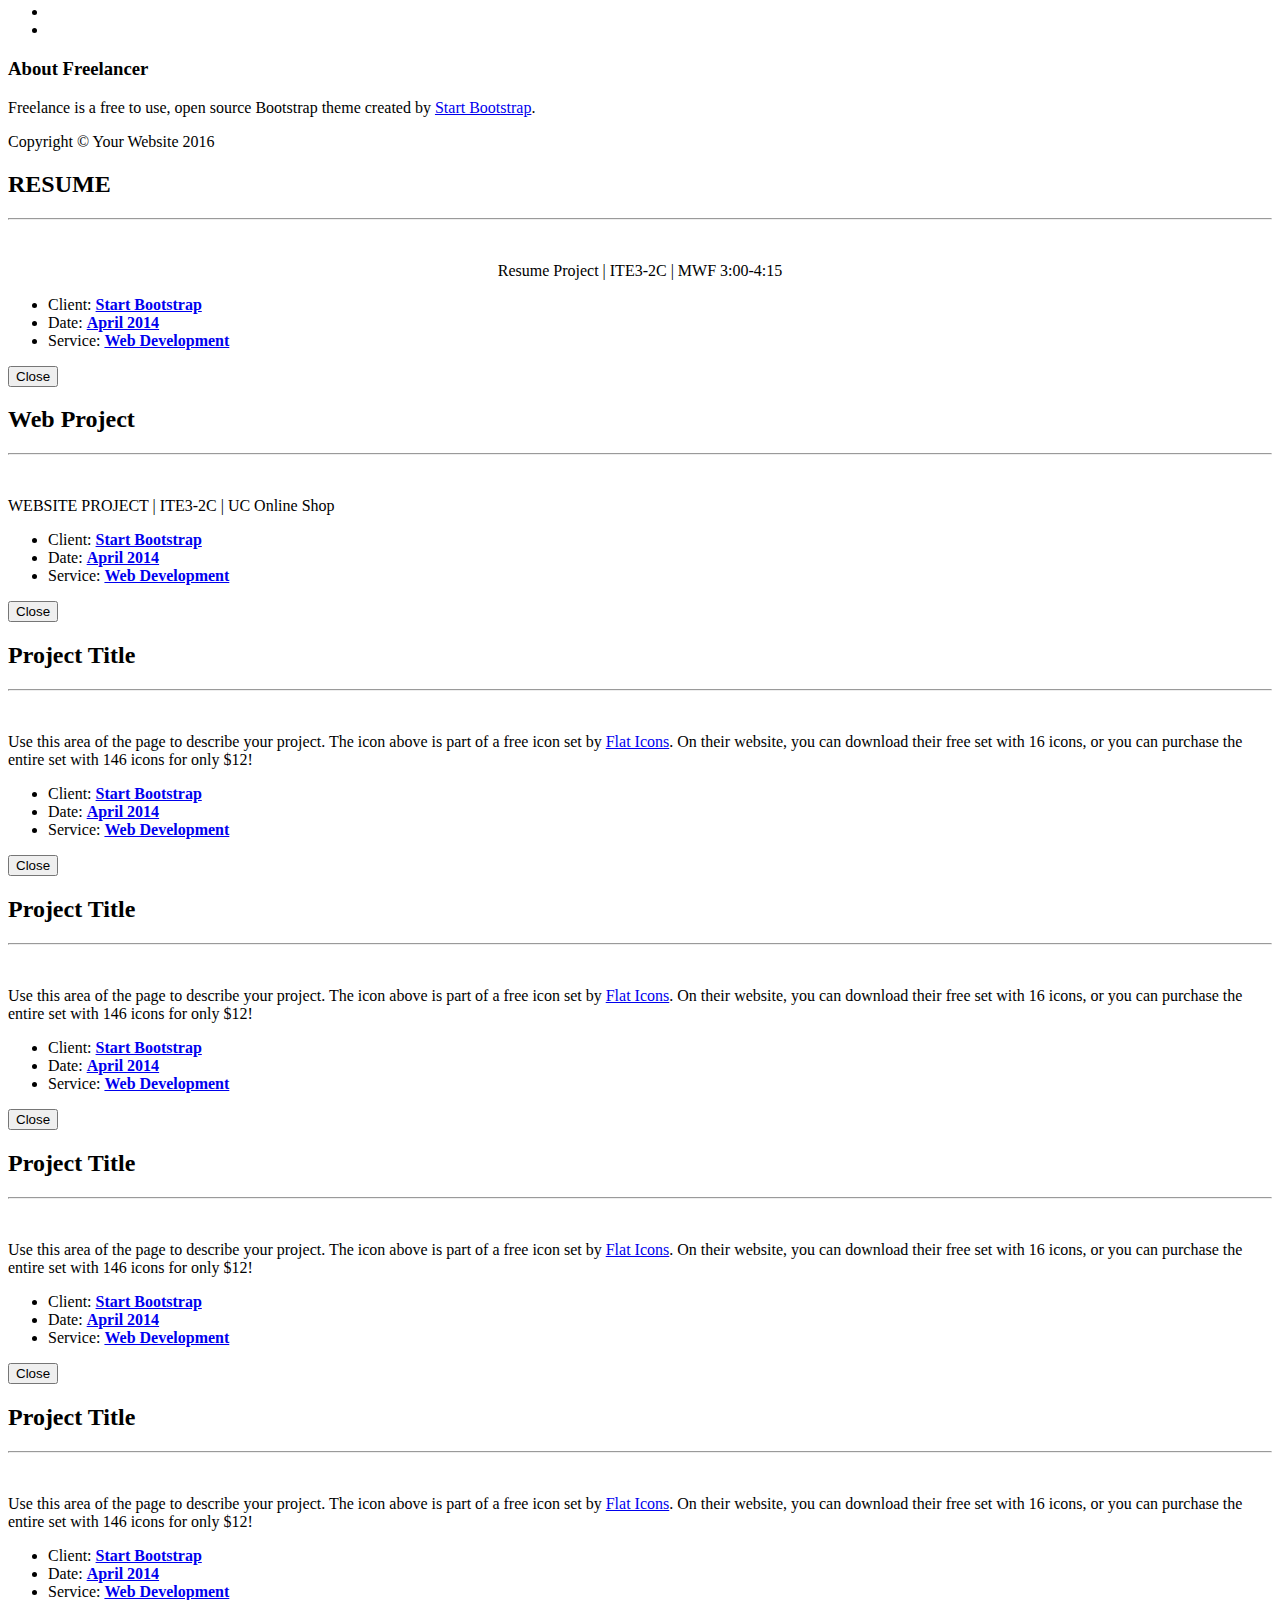
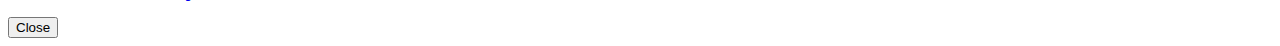
==== commit 21e2422e: "Update index.html" ====
--- a/index.html
+++ b/index.html
@@ -9,7 +9,7 @@
     <meta name="description" content="">
     <meta name="author" content="">
 
-    <title>Tawagen, Marc Kevin Lincoln L.</title>
+    <title>Kevin Tawagen</title>
 
     <!-- Bootstrap Core CSS -->
     <link href="vendor/bootstrap/css/bootstrap.min.css" rel="stylesheet">
@@ -167,15 +167,13 @@
             </div>
             <div class="row">
                 <div class="col-lg-4 col-lg-offset-2">
-                    <p>----Personal Info---- </p>
-                    <p>AGE: 17</p>
-                    <p>Address: Suello Village, Baguio City, BengueT, Philippines</p>
-        
-                    
+                    <p style="text-align: center">----Personal Info---- </p>
+                    <p style="text-align: justify">I was born in Lagangilang, Abra on February 12, 1999 so that makes me 17 years old as of today. I currently reside here in Baguio, more specifically at Suello Village for my College. I'm quite distant and self-reliant in terms of work but if you'll know me better, I'm one of the friendliest =) </p>
+                   
                 </div>
                 <div class="col-lg-4">
-                    <p>----Education----</p>
-                    <p>I attended Holy Cross School, Elementary Dept for 5 years. I finished my remaining Elementary years at Lagangilang Central School. Menawhile, I graduted highschool at the Abra State Institute of Sciences nad Technology, Laboratory School, Main Campus</p>
+                    <p style="text-align: center">----Education----</p>
+                    <p style="text-align: justify">I attended Holy Cross School, Elementary Dept for 5 years. I finished my remaining Elementary years at Lagangilang Central School. Meanwhile, I graduted highschool at the Abra State Institute of Sciences nad Technology, Laboratory School, Main Campus</p>
                 </div>
             </div>
         </div>
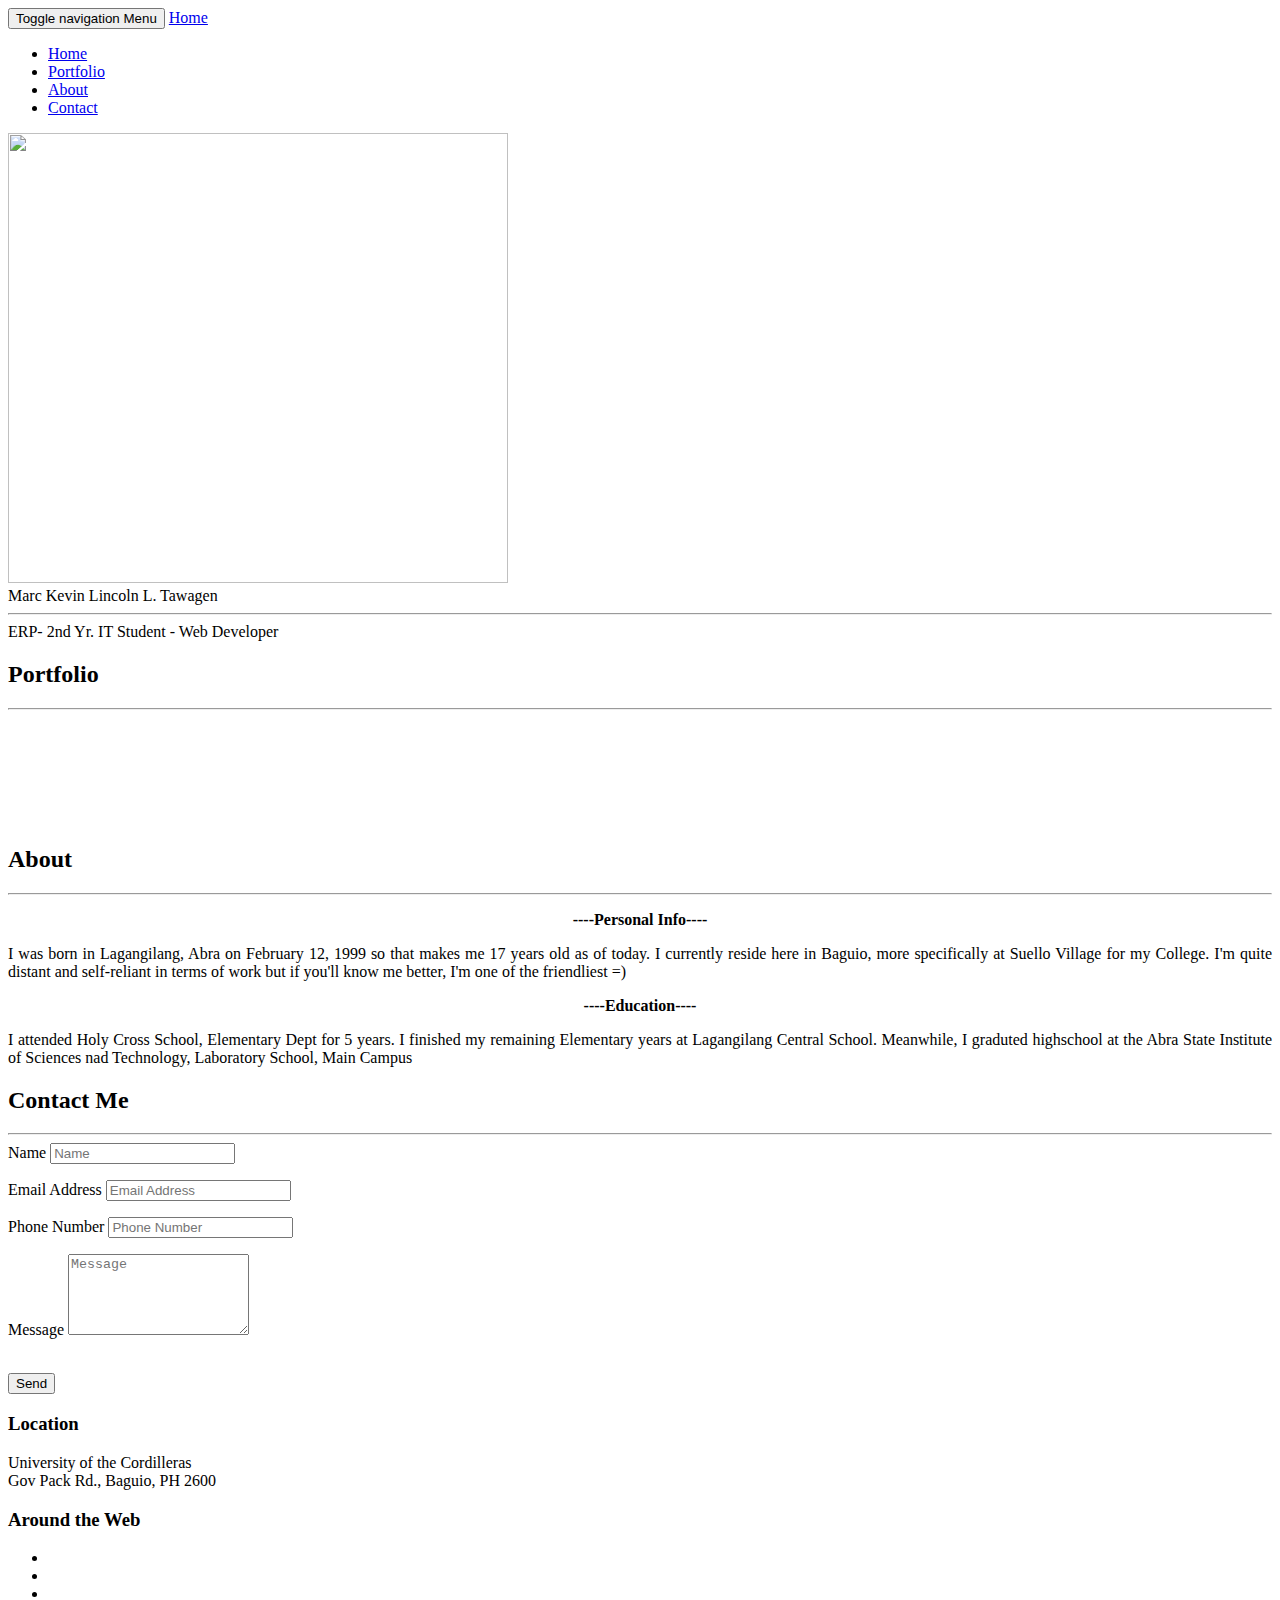
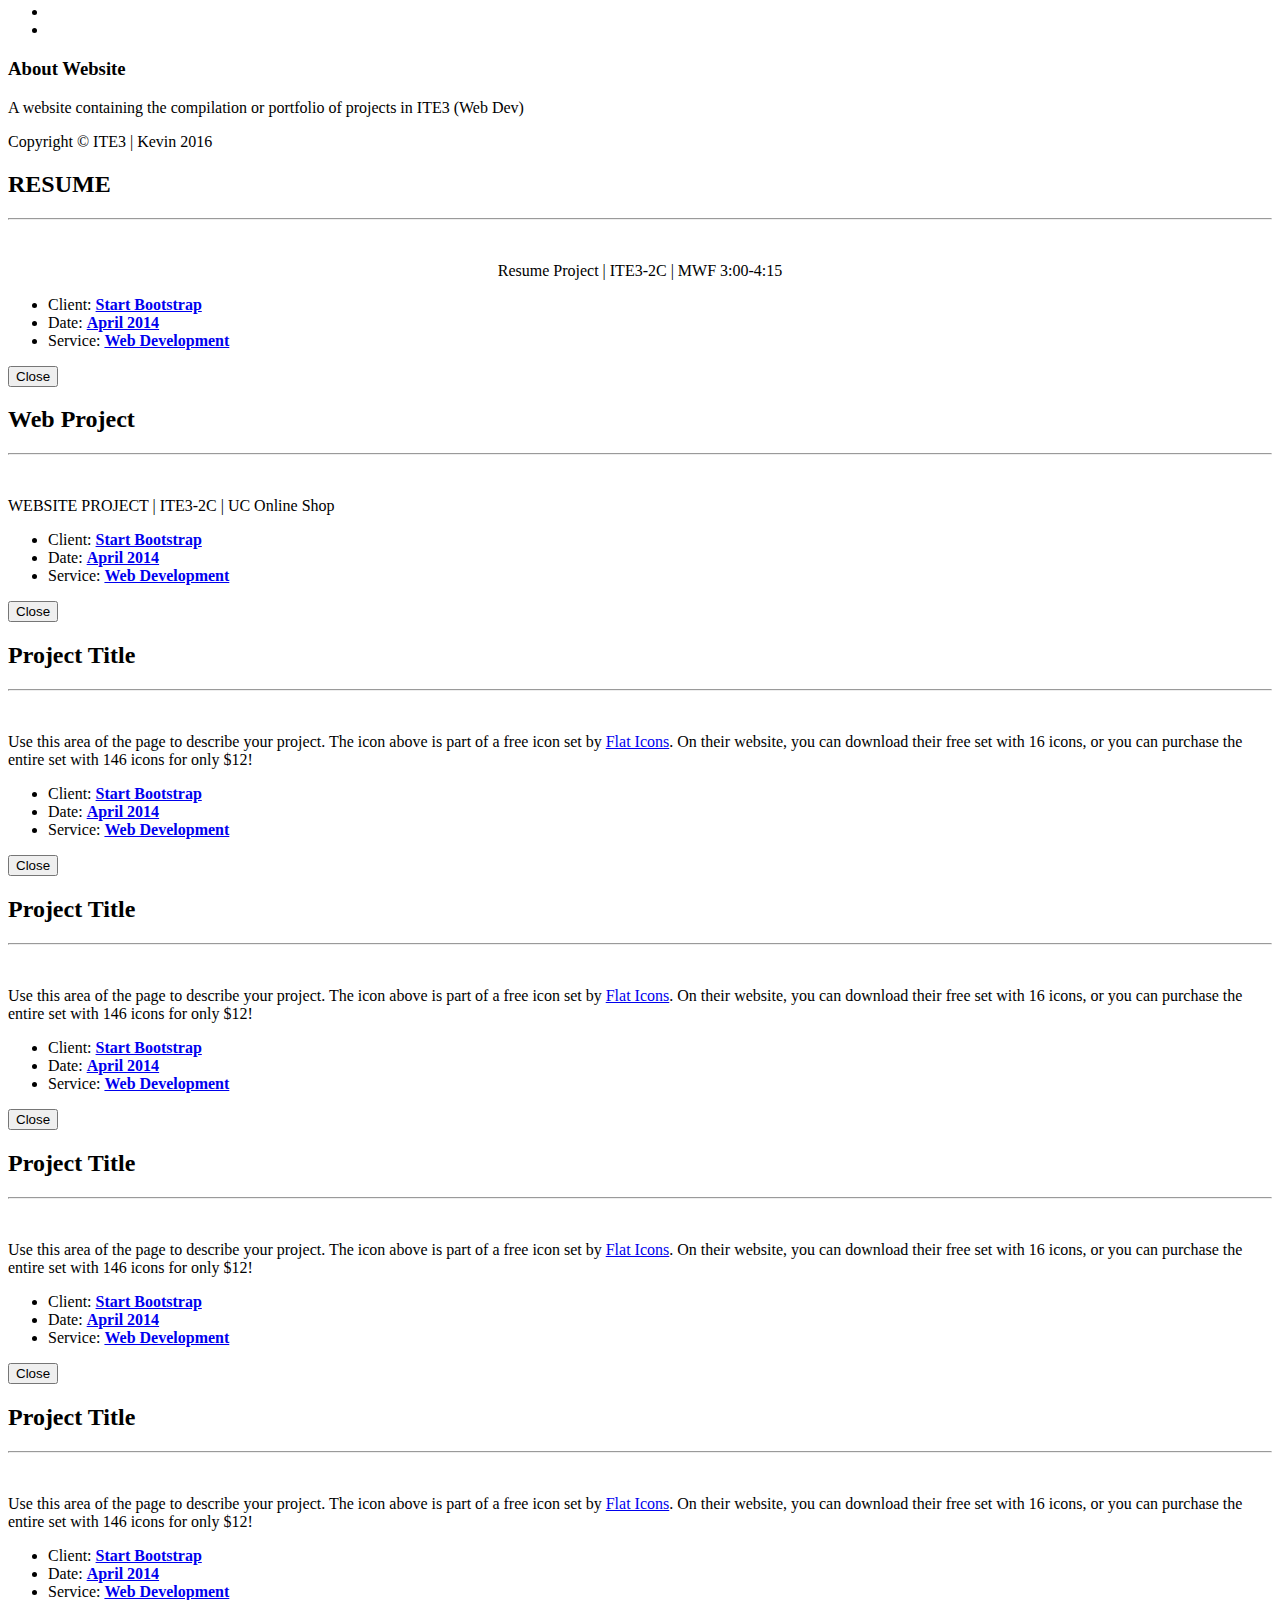
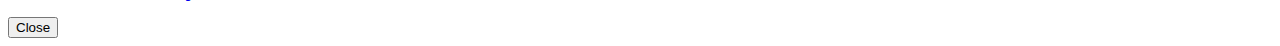
==== commit 3aa73f08: "Update index.html" ====
--- a/index.html
+++ b/index.html
@@ -9,7 +9,7 @@
     <meta name="description" content="">
     <meta name="author" content="">
 
-    <title>Kevin Tawagen</title>
+    <title>ITE3 | Kevin</title>
 
     <!-- Bootstrap Core CSS -->
     <link href="vendor/bootstrap/css/bootstrap.min.css" rel="stylesheet">
@@ -75,7 +75,7 @@
                     <div class="intro-text">
                         <span class="name">Marc Kevin Lincoln L. Tawagen</span>
                         <hr class="star-light">
-                        <span class="skills">ERP-IT Student - Web Developer </span>
+                        <span class="skills">ERP- 2nd Yr. IT Student - Web Developer </span>
                     </div>
                 </div>
             </div>
@@ -167,12 +167,12 @@
             </div>
             <div class="row">
                 <div class="col-lg-4 col-lg-offset-2">
-                    <p style="text-align: center">----Personal Info---- </p>
+                    <p style="text-align: center; font-weight: bold">----<b>Personal Info</b>---- </p>
                     <p style="text-align: justify">I was born in Lagangilang, Abra on February 12, 1999 so that makes me 17 years old as of today. I currently reside here in Baguio, more specifically at Suello Village for my College. I'm quite distant and self-reliant in terms of work but if you'll know me better, I'm one of the friendliest =) </p>
                    
                 </div>
                 <div class="col-lg-4">
-                    <p style="text-align: center">----Education----</p>
+                    <p style="text-align: center; font-weight: bold ">----<b>Education</b>----</p>
                     <p style="text-align: justify">I attended Holy Cross School, Elementary Dept for 5 years. I finished my remaining Elementary years at Lagangilang Central School. Meanwhile, I graduted highschool at the Abra State Institute of Sciences nad Technology, Laboratory School, Main Campus</p>
                 </div>
             </div>
@@ -241,8 +241,8 @@
                 <div class="row">
                     <div class="footer-col col-md-4">
                         <h3>Location</h3>
-                        <p>3481 Melrose Place
-                            <br>Beverly Hills, CA 90210</p>
+                        <p>University of the Cordilleras
+                            <br>Gov Pack Rd., Baguio, PH 2600</p>
                     </div>
                     <div class="footer-col col-md-4">
                         <h3>Around the Web</h3>
@@ -265,8 +265,8 @@
                         </ul>
                     </div>
                     <div class="footer-col col-md-4">
-                        <h3>About Freelancer</h3>
-                        <p>Freelance is a free to use, open source Bootstrap theme created by <a href="http://startbootstrap.com">Start Bootstrap</a>.</p>
+                        <h3>About Website</h3>
+                        <p>A website containing the compilation or portfolio of projects in ITE3 (Web Dev)</p>
                     </div>
                 </div>
             </div>
@@ -275,7 +275,7 @@
             <div class="container">
                 <div class="row">
                     <div class="col-lg-12">
-                        Copyright &copy; Your Website 2016
+                        Copyright &copy; ITE3 | Kevin 2016
                     </div>
                 </div>
             </div>
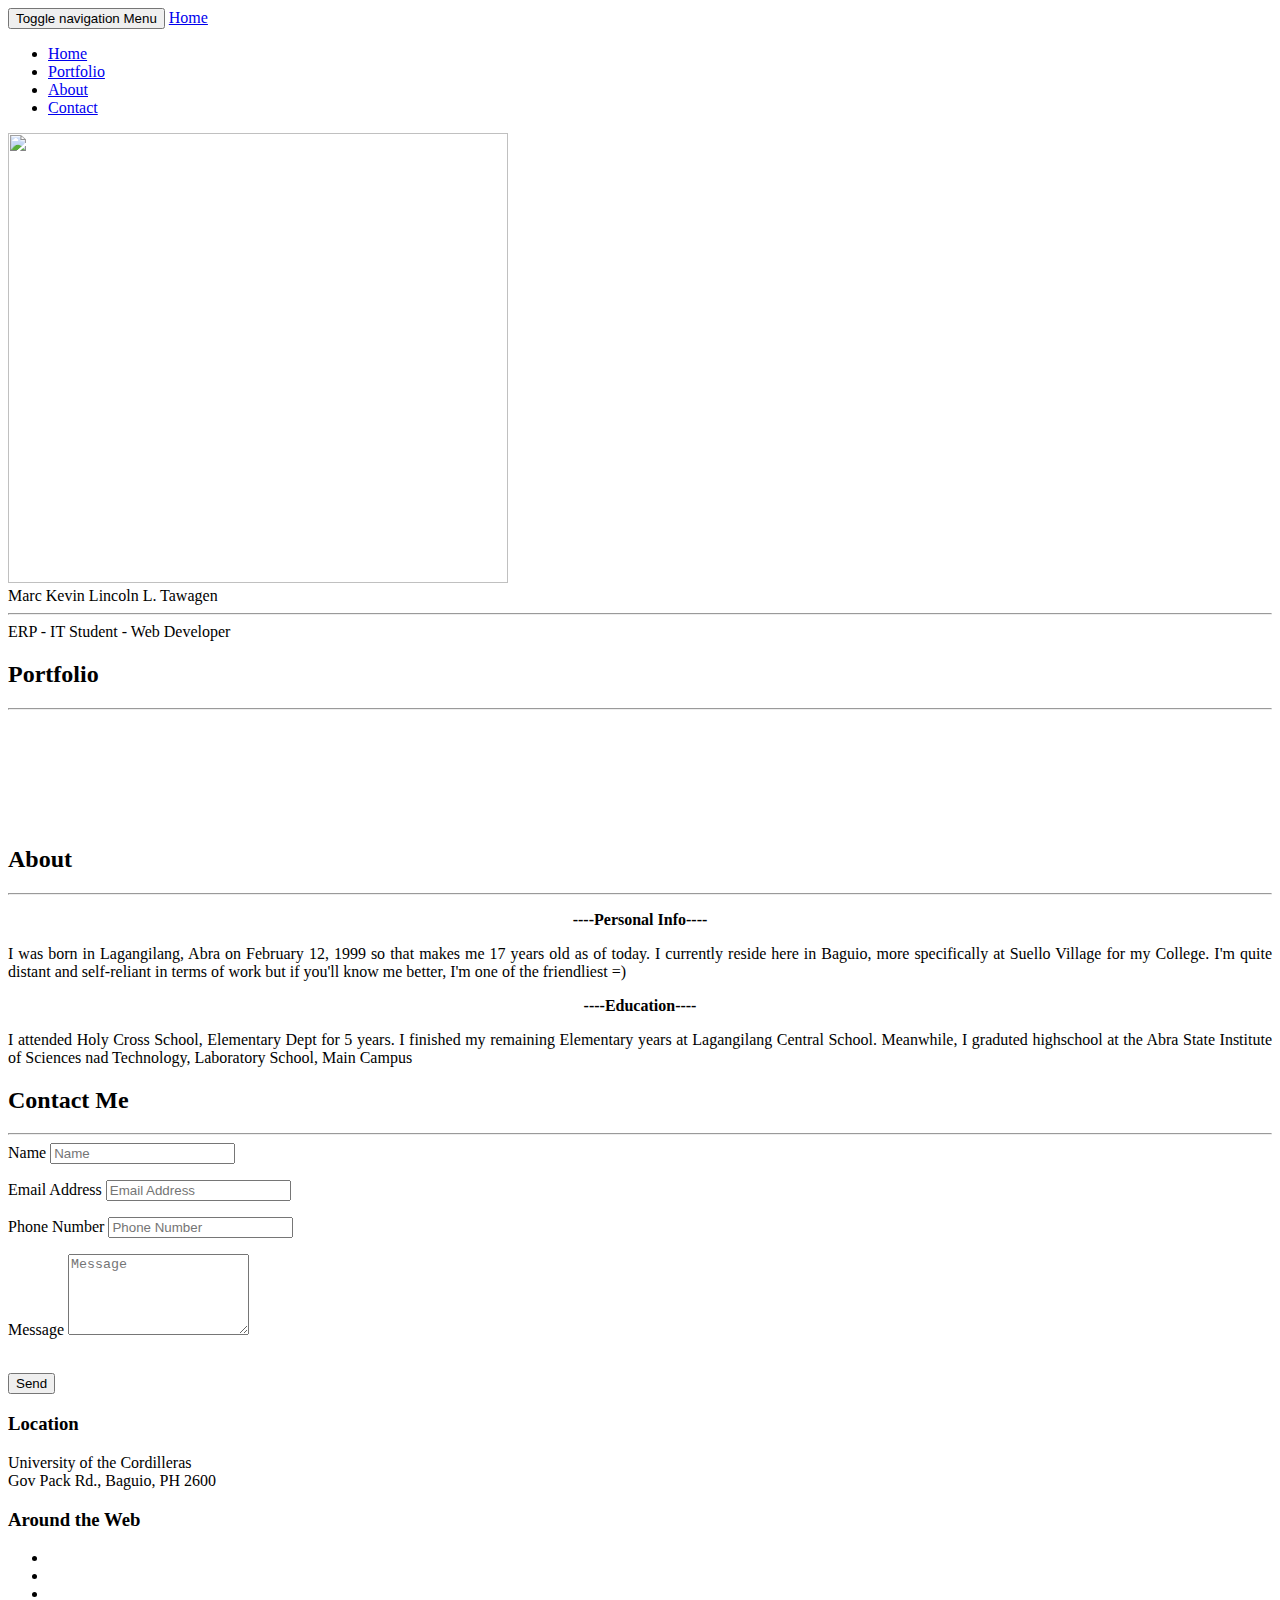
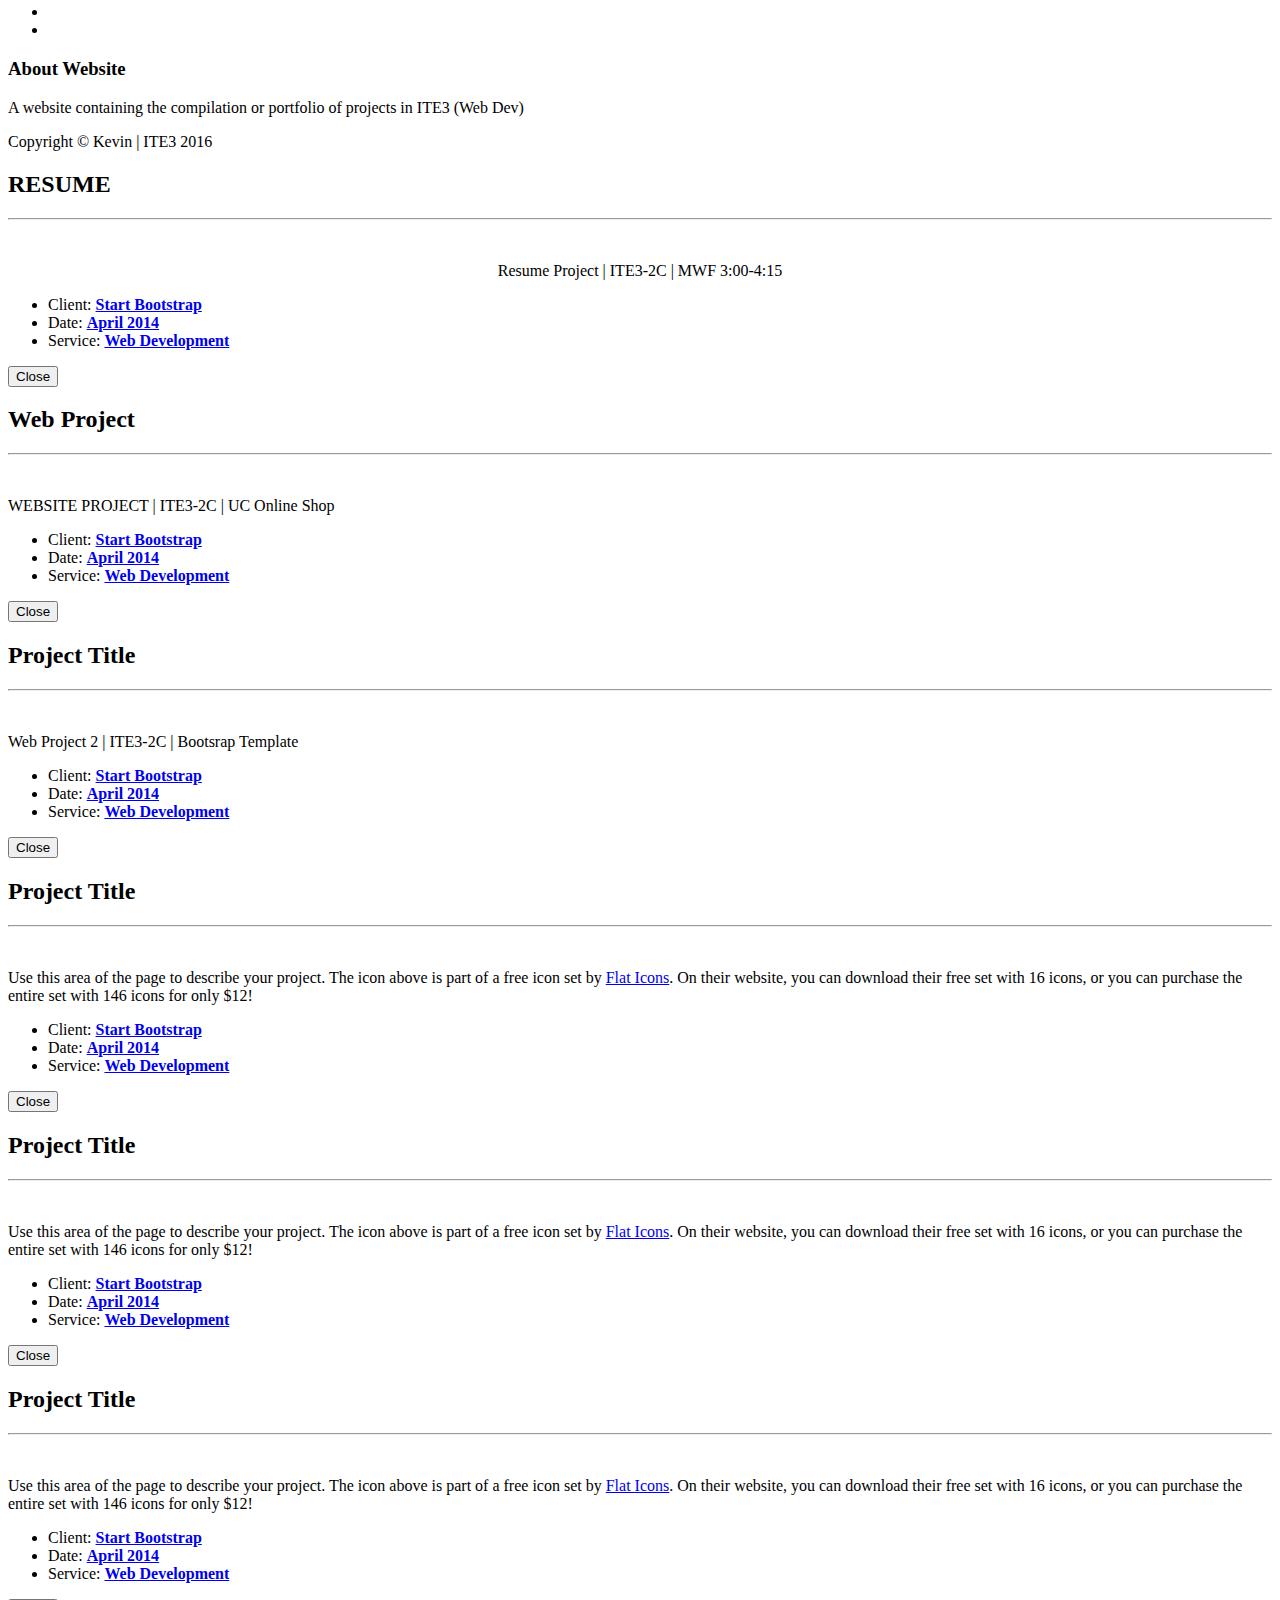
==== commit 4f554fef: "Update index.html" ====
--- a/index.html
+++ b/index.html
@@ -9,7 +9,7 @@
     <meta name="description" content="">
     <meta name="author" content="">
 
-    <title>ITE3 | Kevin</title>
+    <title>Kevin | ITE3</title>
 
     <!-- Bootstrap Core CSS -->
     <link href="vendor/bootstrap/css/bootstrap.min.css" rel="stylesheet">
@@ -75,7 +75,7 @@
                     <div class="intro-text">
                         <span class="name">Marc Kevin Lincoln L. Tawagen</span>
                         <hr class="star-light">
-                        <span class="skills">ERP- 2nd Yr. IT Student - Web Developer </span>
+                        <span class="skills">ERP - IT Student - Web Developer </span>
                     </div>
                 </div>
             </div>
@@ -119,7 +119,7 @@
                                 <i class="fa fa-search-plus fa-3x"></i>
                             </div>
                         </div>
-                        <img src="img/portfolio/circus.png" class="img-responsive" alt="">
+                        <img src="web2.PNG" class="img-responsive" alt="">
                     </a>
                 </div>
                 <div class="col-sm-4 portfolio-item">
@@ -275,7 +275,7 @@
             <div class="container">
                 <div class="row">
                     <div class="col-lg-12">
-                        Copyright &copy; ITE3 | Kevin 2016
+                        Copyright &copy; Kevin | ITE3 2016
                     </div>
                 </div>
             </div>
@@ -382,8 +382,8 @@
                         <div class="modal-body">
                             <h2>Project Title</h2>
                             <hr class="star-primary">
-                            <img src="img/portfolio/circus.png" class="img-responsive img-centered" alt="">
-                            <p>Use this area of the page to describe your project. The icon above is part of a free icon set by <a href="https://sellfy.com/p/8Q9P/jV3VZ/">Flat Icons</a>. On their website, you can download their free set with 16 icons, or you can purchase the entire set with 146 icons for only $12!</p>
+                            <img src="web2.PNG" class="img-responsive img-centered" alt="">
+                            <p>Web Project 2 | ITE3-2C | Bootsrap Template</p>
                             <ul class="list-inline item-details">
                                 <li>Client:
                                     <strong><a href="http://startbootstrap.com">Start Bootstrap</a>
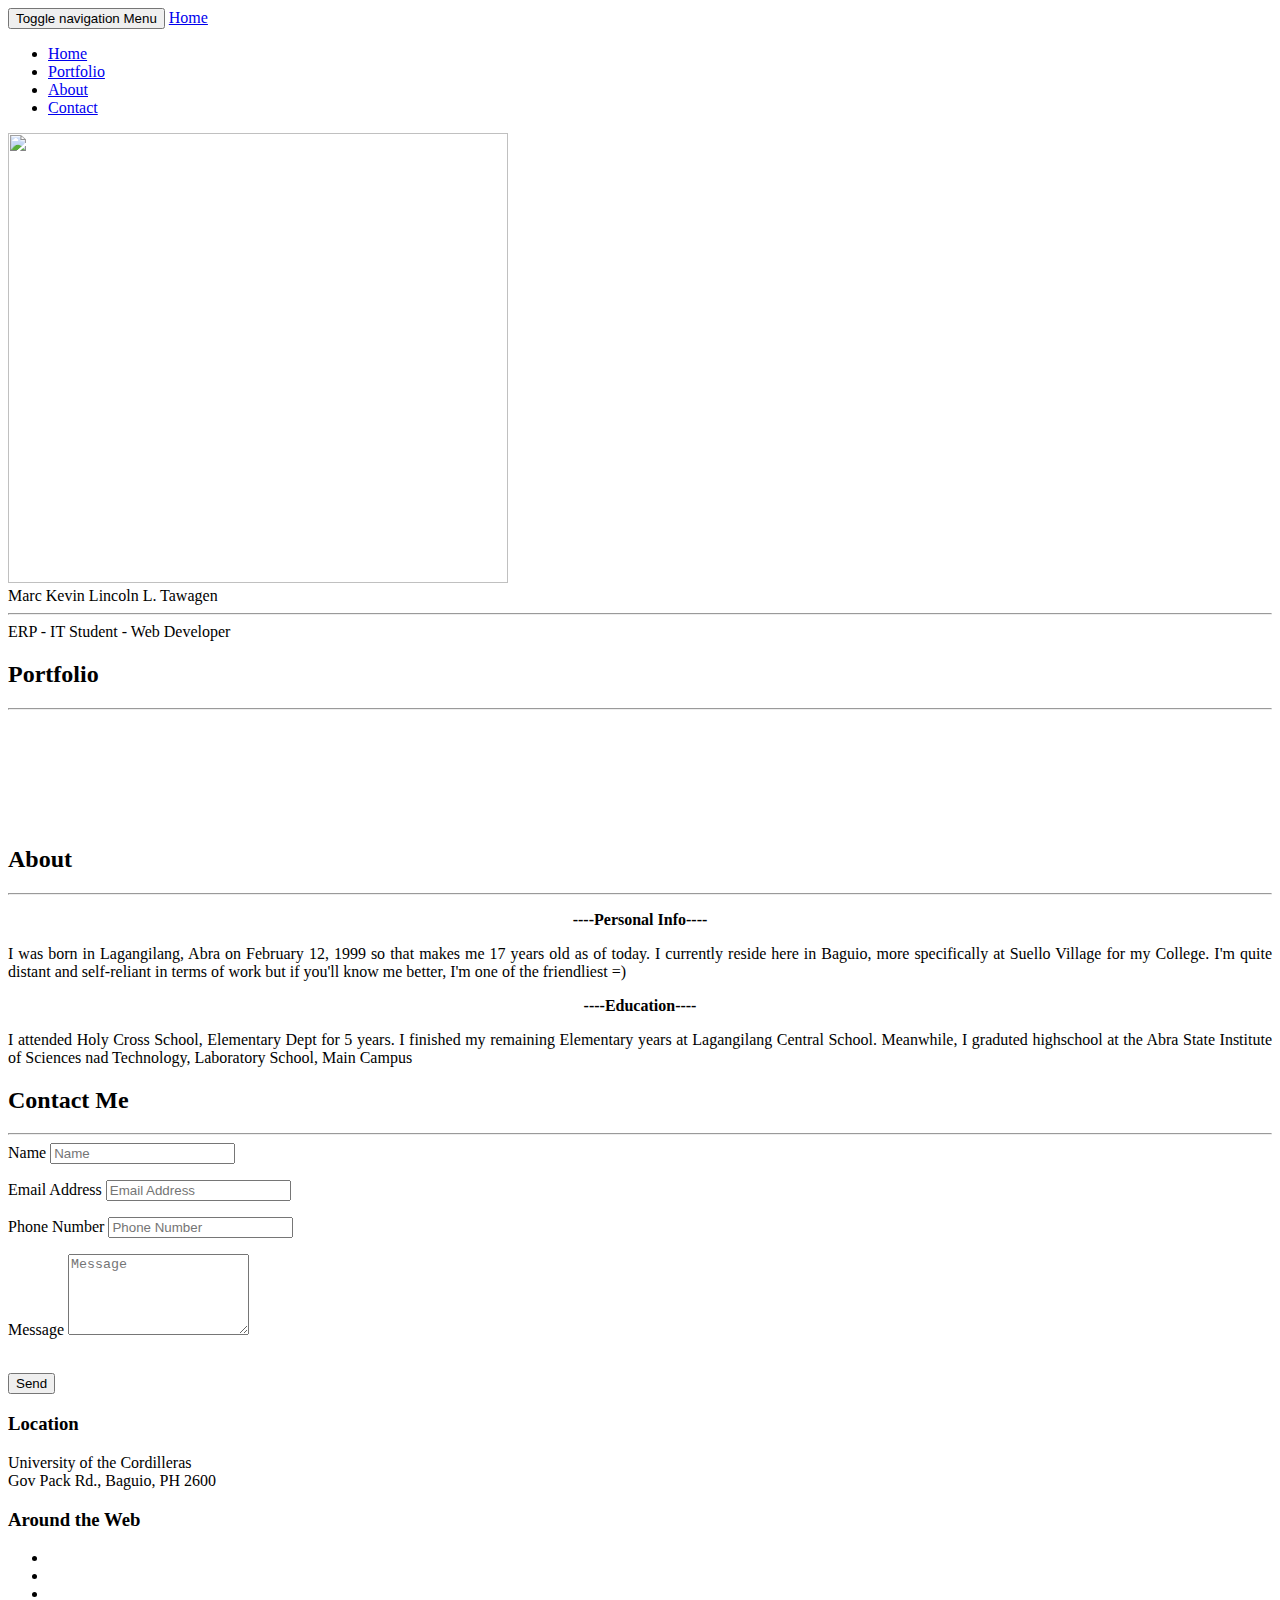
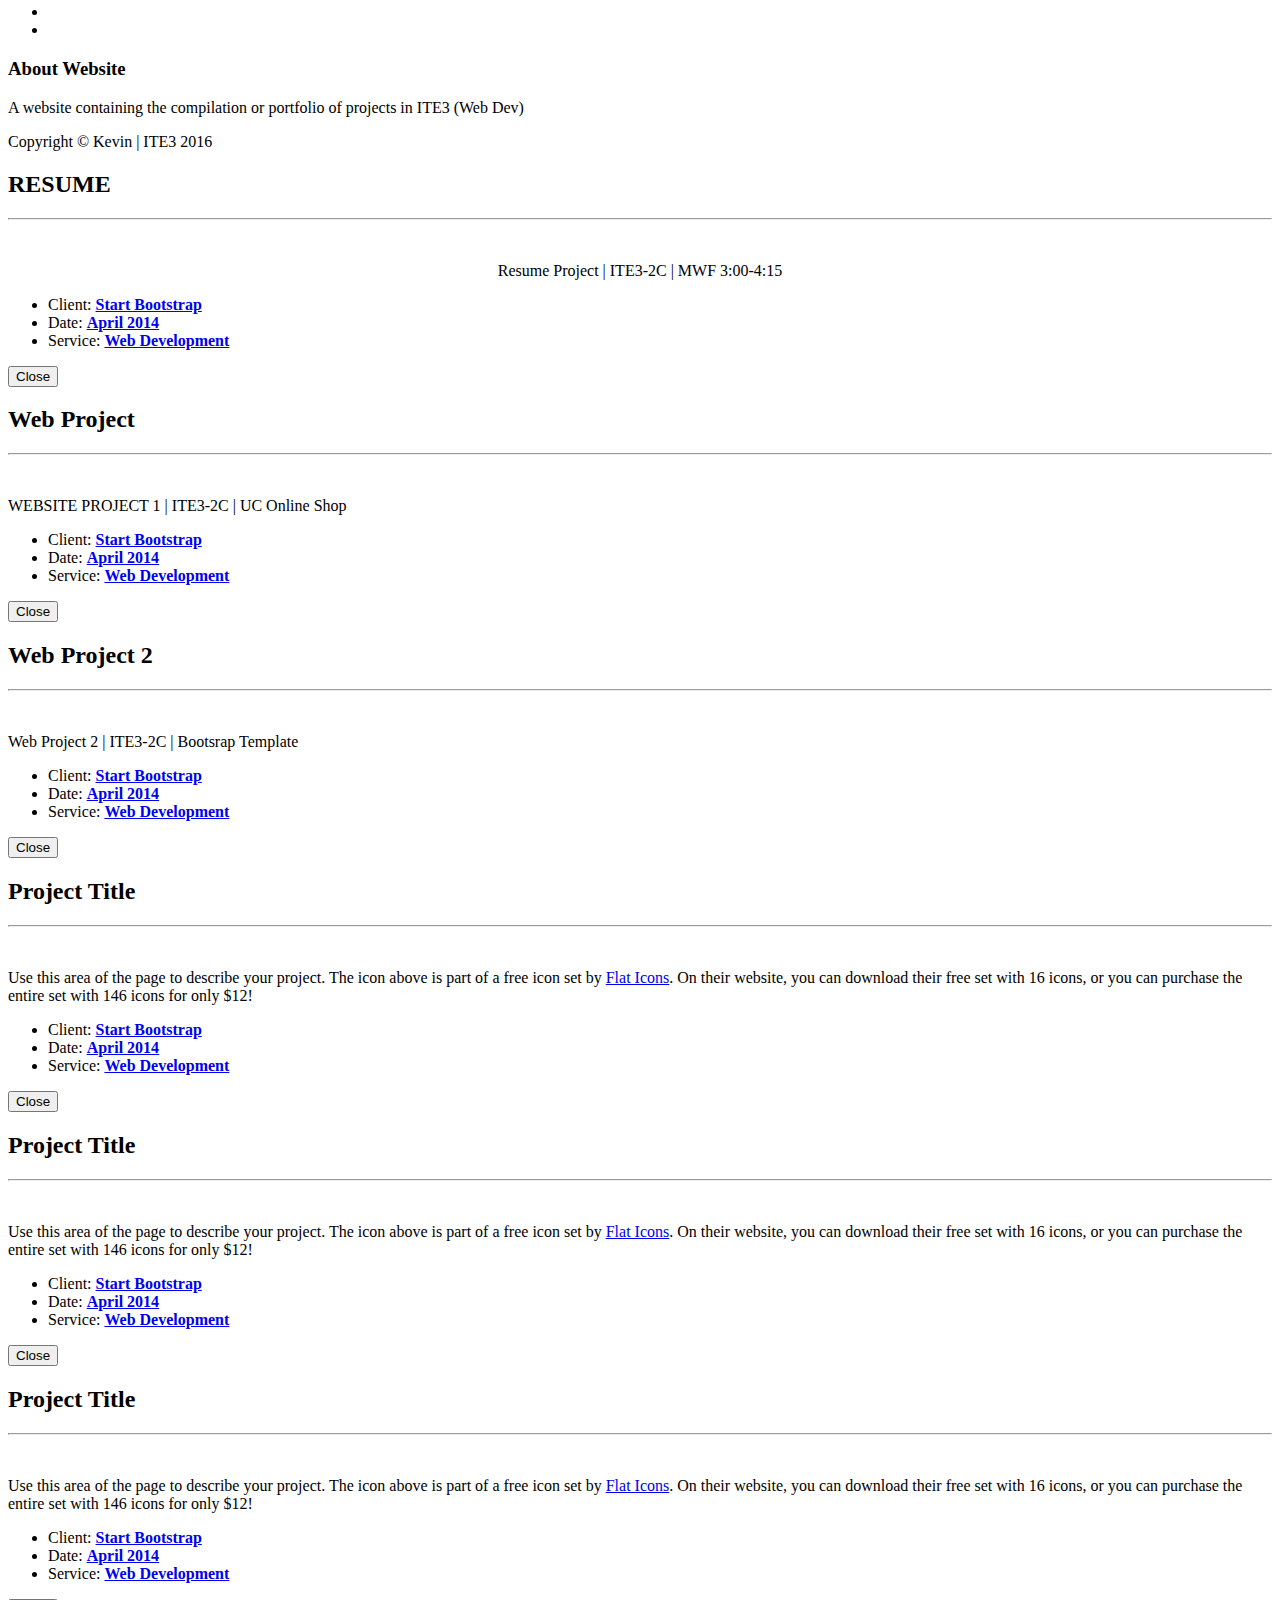
==== commit b794e7cd: "Update index.html" ====
--- a/index.html
+++ b/index.html
@@ -9,7 +9,7 @@
     <meta name="description" content="">
     <meta name="author" content="">
 
-    <title>Kevin | ITE3</title>
+    <title>Kevin || ITE3</title>
 
     <!-- Bootstrap Core CSS -->
     <link href="vendor/bootstrap/css/bootstrap.min.css" rel="stylesheet">
@@ -102,7 +102,7 @@
                         <img src="resume.PNG" class="img-responsive" alt="">
                     </a>
                 </div>
-                <div class="col-sm-4 portfolio-item">
+                 <div class="col-sm-4 portfolio-item">
                     <a href="#portfolioModal2" class="portfolio-link" data-toggle="modal">
                         <div class="caption">
                             <div class="caption-content">
@@ -346,7 +346,7 @@
                             <a href="UC Online Shop.html">
                             <img src="web.PNG" class="img-responsive img-centered" alt="">
                             </a>
-                            <p>WEBSITE PROJECT | ITE3-2C | UC Online Shop</p>
+                            <p>WEBSITE PROJECT 1 | ITE3-2C | UC Online Shop</p>
                             <ul class="list-inline item-details">
                                 <li>Client:
                                     <strong><a href="http://startbootstrap.com">Start Bootstrap</a>
@@ -380,9 +380,11 @@
                 <div class="row">
                     <div class="col-lg-8 col-lg-offset-2">
                         <div class="modal-body">
-                            <h2>Project Title</h2>
+                            <h2>Web Project 2</h2>
                             <hr class="star-primary">
+                            <a href="template.html">
                             <img src="web2.PNG" class="img-responsive img-centered" alt="">
+                            </a>
                             <p>Web Project 2 | ITE3-2C | Bootsrap Template</p>
                             <ul class="list-inline item-details">
                                 <li>Client:
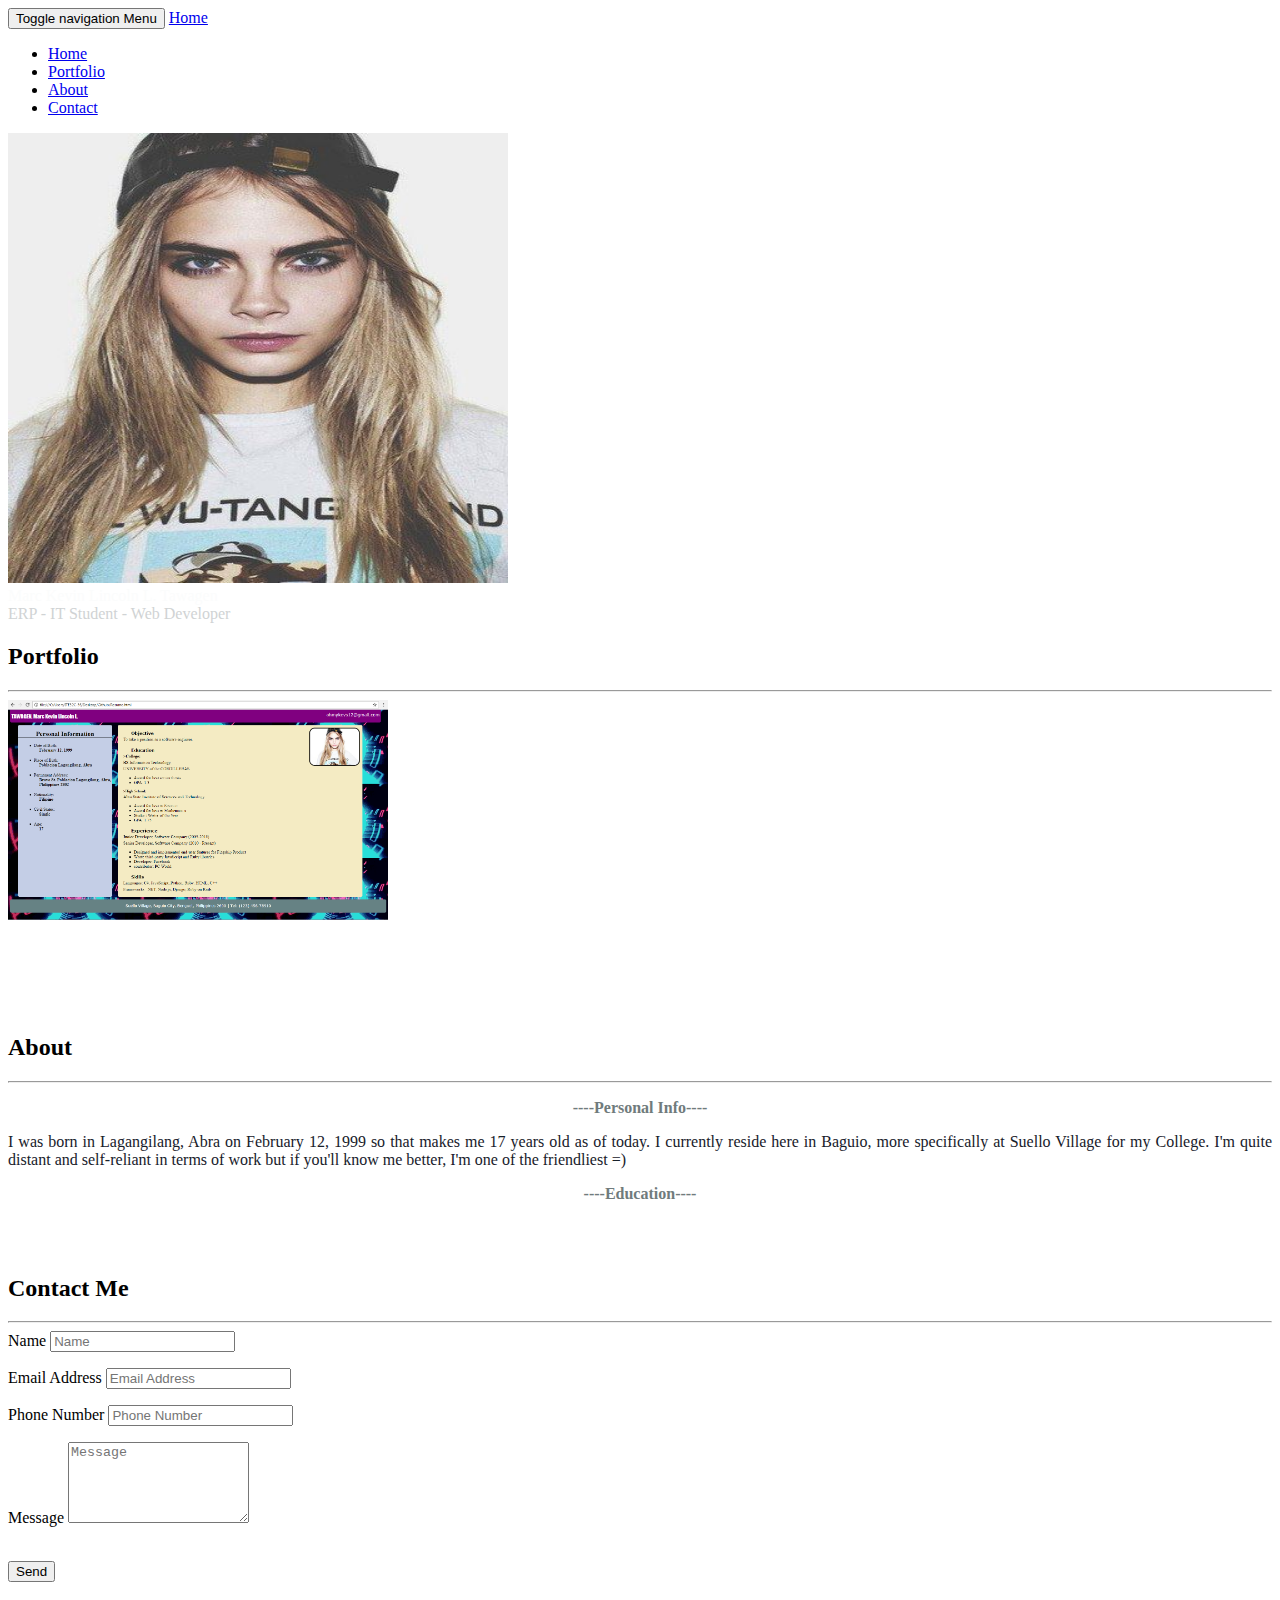
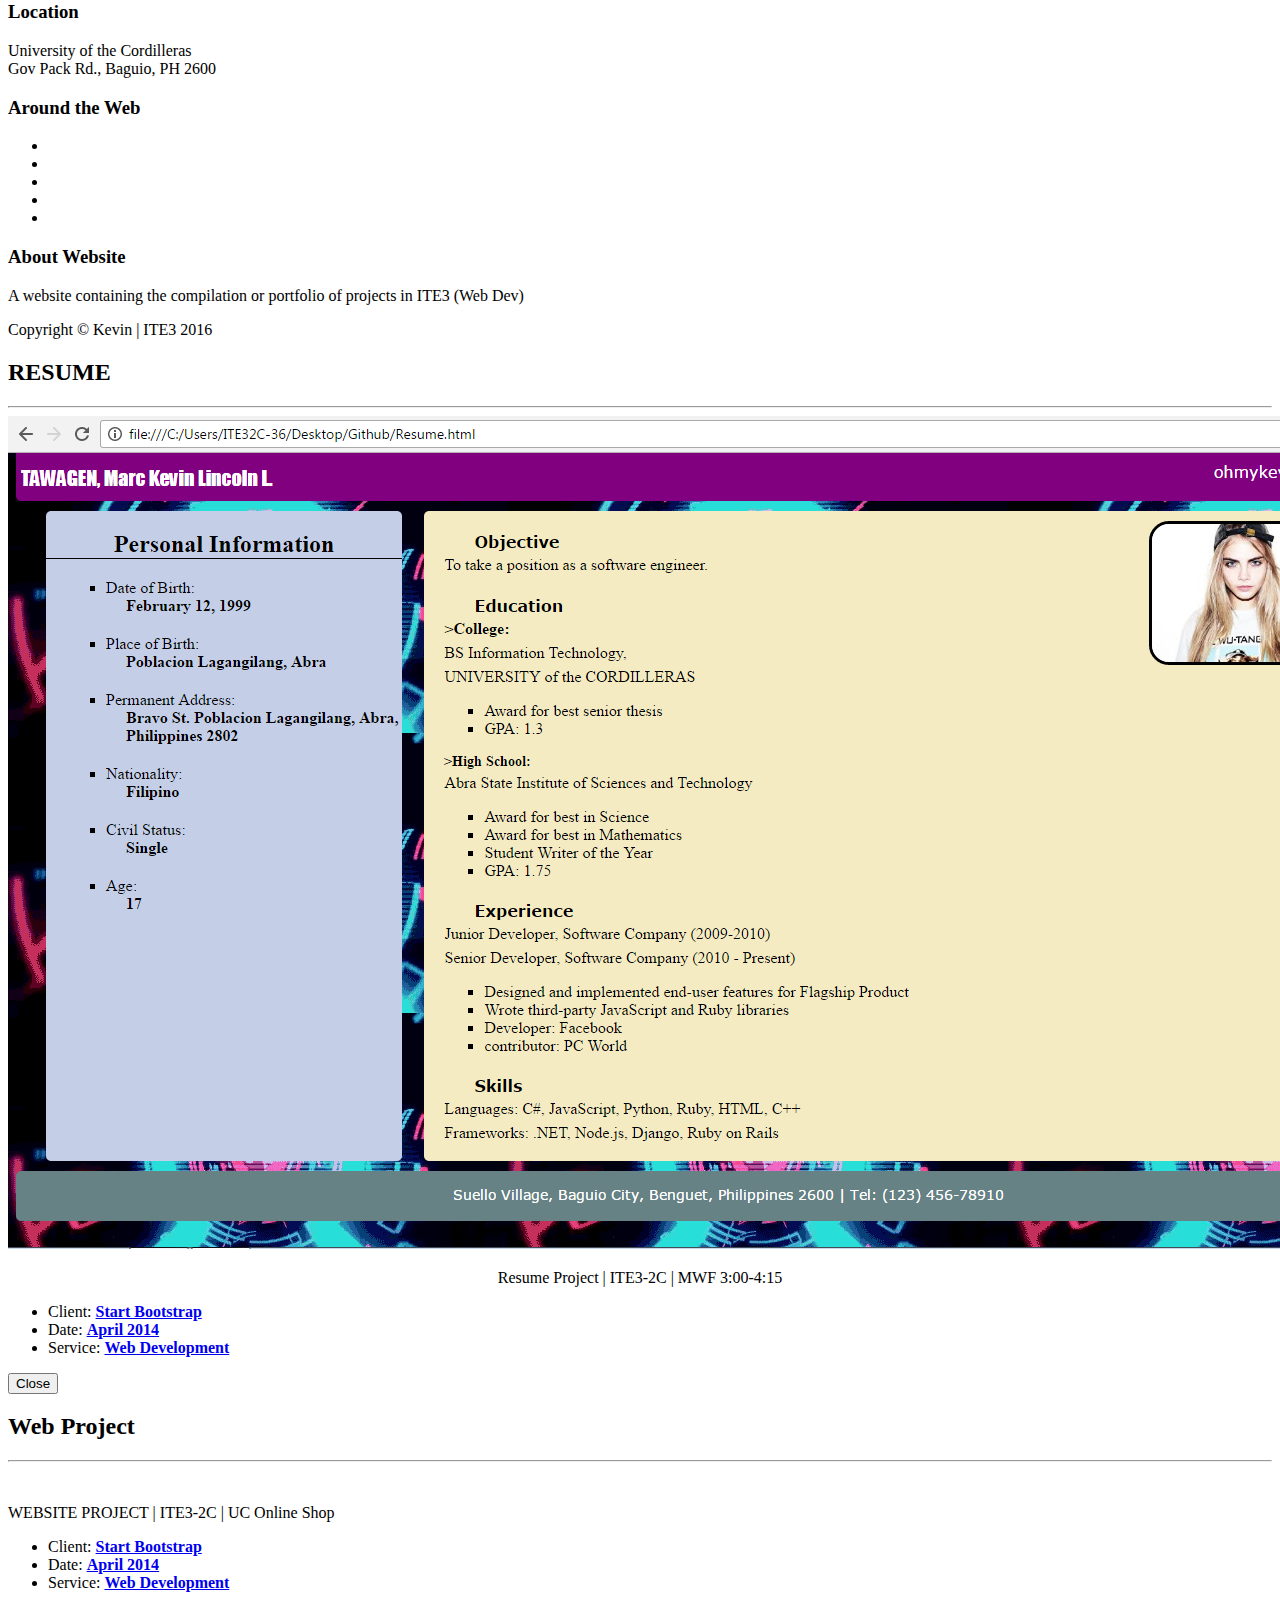
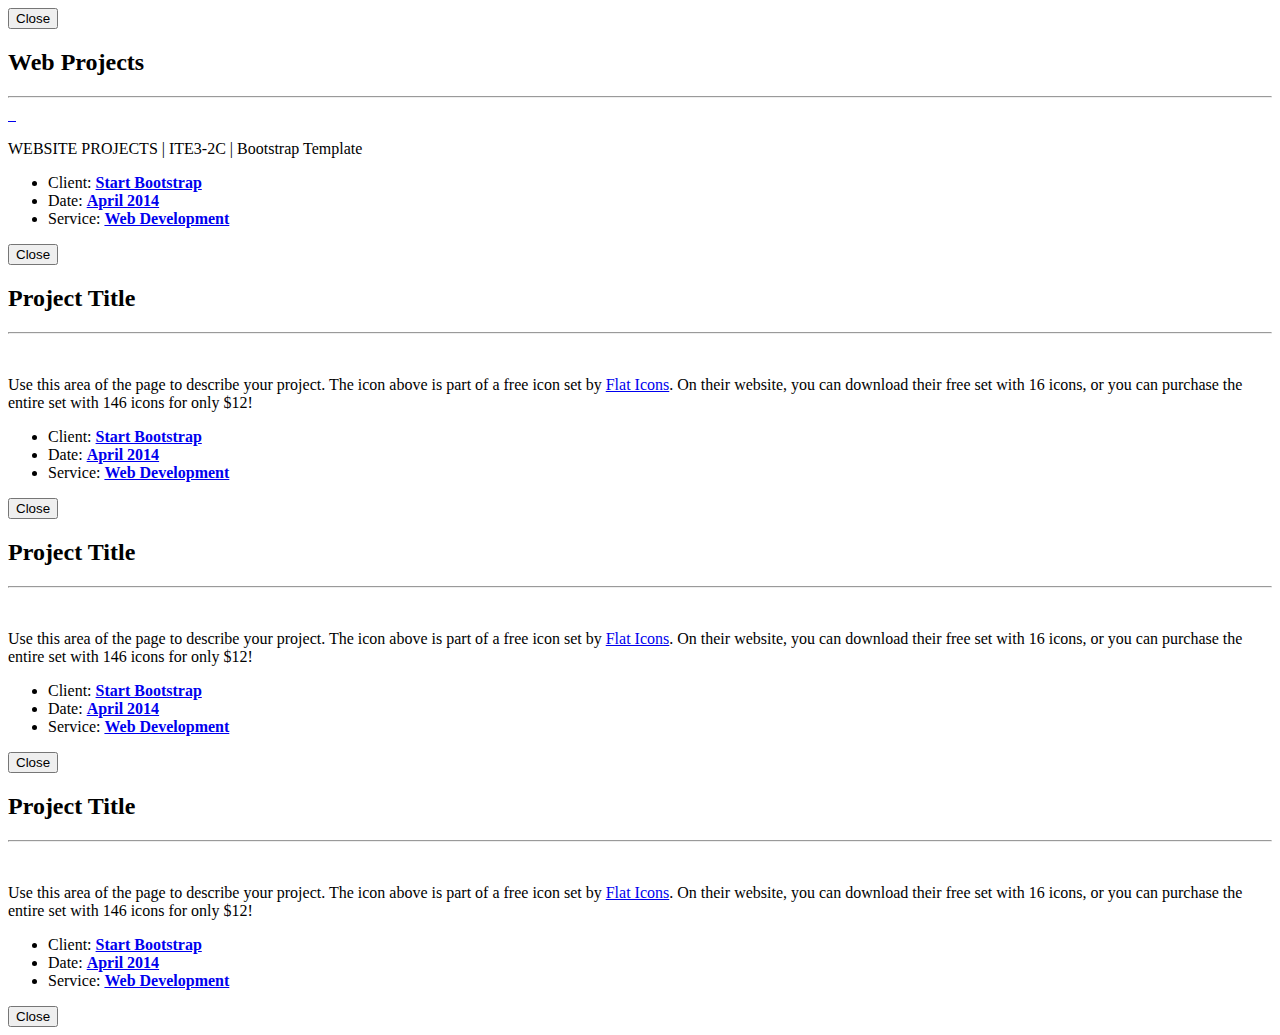
==== commit 5676faad: "Add files via upload" ====
--- a/index.html
+++ b/index.html
@@ -9,7 +9,7 @@
     <meta name="description" content="">
     <meta name="author" content="">
 
-    <title>Kevin || ITE3</title>
+    <title>Kevin | ITE3</title>
 
     <!-- Bootstrap Core CSS -->
     <link href="vendor/bootstrap/css/bootstrap.min.css" rel="stylesheet">
@@ -67,23 +67,24 @@
     </nav>
 
     <!-- Header -->
-    <header>
+    <header style="background-image: URL('doodle3.jpg'); background-size: 100%;">
         <div class="container">
             <div class="row">
                 <div class="col-lg-12">
                     <img class="img-circle" src="img/image.jpg" alt="" style="width: 500px; height: 450px">
                     <div class="intro-text">
-                        <span class="name">Marc Kevin Lincoln L. Tawagen</span>
-                        <hr class="star-light">
-                        <span class="skills">ERP - IT Student - Web Developer </span>
-                    </div>
-                </div>
+                        <span class="name" style="color: #FBFCFC; font-family: cursive">Marc Kevin Lincoln L. Tawagen</span>
+                        <br>
+                        <span class="skills" style="color: #D0D3D4;">ERP - IT Student - Web Developer </span>
+                    </div>
+                </div>
+            </div>
             </div>
         </div>
     </header>
 
     <!-- Portfolio Grid Section -->
-    <section id="portfolio">
+    <section id="portfolio" style="background-image: URL('doodle2.jpg'); background-size: 100%;">
         <div class="container">
             <div class="row">
                 <div class="col-lg-12 text-center">
@@ -99,7 +100,7 @@
                                 <i class="fa fa-search-plus fa-3x"></i>
                             </div>
                         </div>
-                        <img src="resume.PNG" class="img-responsive" alt="">
+                        <img src="resume.PNG" class="img-responsive" alt="" style="height: 220px; width:280px 100%; ">
                     </a>
                 </div>
                  <div class="col-sm-4 portfolio-item">
@@ -109,7 +110,7 @@
                                 <i class="fa fa-search-plus fa-3x"></i>
                             </div>
                         </div>
-                        <img src="web.PNG" class="img-responsive" alt="">
+                        <img src="web.PNG" class="img-responsive" alt="" style="height: 220px; width:280px 100%;">
                     </a>
                 </div>
                 <div class="col-sm-4 portfolio-item">
@@ -119,7 +120,7 @@
                                 <i class="fa fa-search-plus fa-3x"></i>
                             </div>
                         </div>
-                        <img src="web2.PNG" class="img-responsive" alt="">
+                        <img src="web2.PNG" class="img-responsive" alt="" style="height: 220px; width:280px 100%;">
                     </a>
                 </div>
                 <div class="col-sm-4 portfolio-item">
@@ -157,7 +158,7 @@
     </section>
 
     <!-- About Section -->
-    <section class="success" id="about">
+    <section class="success" id="about" style="background-image: URL('back.jpg'); background-size: 100%;">
         <div class="container">
             <div class="row">
                 <div class="col-lg-12 text-center">
@@ -167,13 +168,13 @@
             </div>
             <div class="row">
                 <div class="col-lg-4 col-lg-offset-2">
-                    <p style="text-align: center; font-weight: bold">----<b>Personal Info</b>---- </p>
-                    <p style="text-align: justify">I was born in Lagangilang, Abra on February 12, 1999 so that makes me 17 years old as of today. I currently reside here in Baguio, more specifically at Suello Village for my College. I'm quite distant and self-reliant in terms of work but if you'll know me better, I'm one of the friendliest =) </p>
+                    <p style="text-align: center; font-weight: bold; color: #707B7C">----<b>Personal Info</b>---- </p>
+                    <p style="text-align: justify; color: #17202A ">I was born in Lagangilang, Abra on February 12, 1999 so that makes me 17 years old as of today. I currently reside here in Baguio, more specifically at Suello Village for my College. I'm quite distant and self-reliant in terms of work but if you'll know me better, I'm one of the friendliest =) </p>
                    
                 </div>
                 <div class="col-lg-4">
-                    <p style="text-align: center; font-weight: bold ">----<b>Education</b>----</p>
-                    <p style="text-align: justify">I attended Holy Cross School, Elementary Dept for 5 years. I finished my remaining Elementary years at Lagangilang Central School. Meanwhile, I graduted highschool at the Abra State Institute of Sciences nad Technology, Laboratory School, Main Campus</p>
+                    <p style="text-align: center; font-weight: bold; color: #707B7C">----<b>Education</b>----</p>
+                    <p style="text-align: justify; color: white">I attended Holy Cross School, Elementary Dept for 5 years. I finished my remaining Elementary years at Lagangilang Central School. Meanwhile, I graduted highschool at the Abra State Institute of Sciences nad Technology, Laboratory School, Main Campus</p>
                 </div>
             </div>
         </div>
@@ -346,7 +347,7 @@
                             <a href="UC Online Shop.html">
                             <img src="web.PNG" class="img-responsive img-centered" alt="">
                             </a>
-                            <p>WEBSITE PROJECT 1 | ITE3-2C | UC Online Shop</p>
+                            <p>WEBSITE PROJECT | ITE3-2C | UC Online Shop</p>
                             <ul class="list-inline item-details">
                                 <li>Client:
                                     <strong><a href="http://startbootstrap.com">Start Bootstrap</a>
@@ -380,12 +381,18 @@
                 <div class="row">
                     <div class="col-lg-8 col-lg-offset-2">
                         <div class="modal-body">
-                            <h2>Web Project 2</h2>
+                            <h2>Web Projects</h2>
                             <hr class="star-primary">
                             <a href="template.html">
                             <img src="web2.PNG" class="img-responsive img-centered" alt="">
                             </a>
-                            <p>Web Project 2 | ITE3-2C | Bootsrap Template</p>
+                            <a href="template1.html">
+                            <img src="web3.PNG" class="img-responsive img-centered" alt="">
+                            </a>
+                            <a href="template2.html">
+                            <img src="web4.PNG" class="img-responsive img-centered" alt="">
+                            </a>
+                            <p>WEBSITE PROJECTS | ITE3-2C | Bootstrap Template</p>
                             <ul class="list-inline item-details">
                                 <li>Client:
                                     <strong><a href="http://startbootstrap.com">Start Bootstrap</a>
